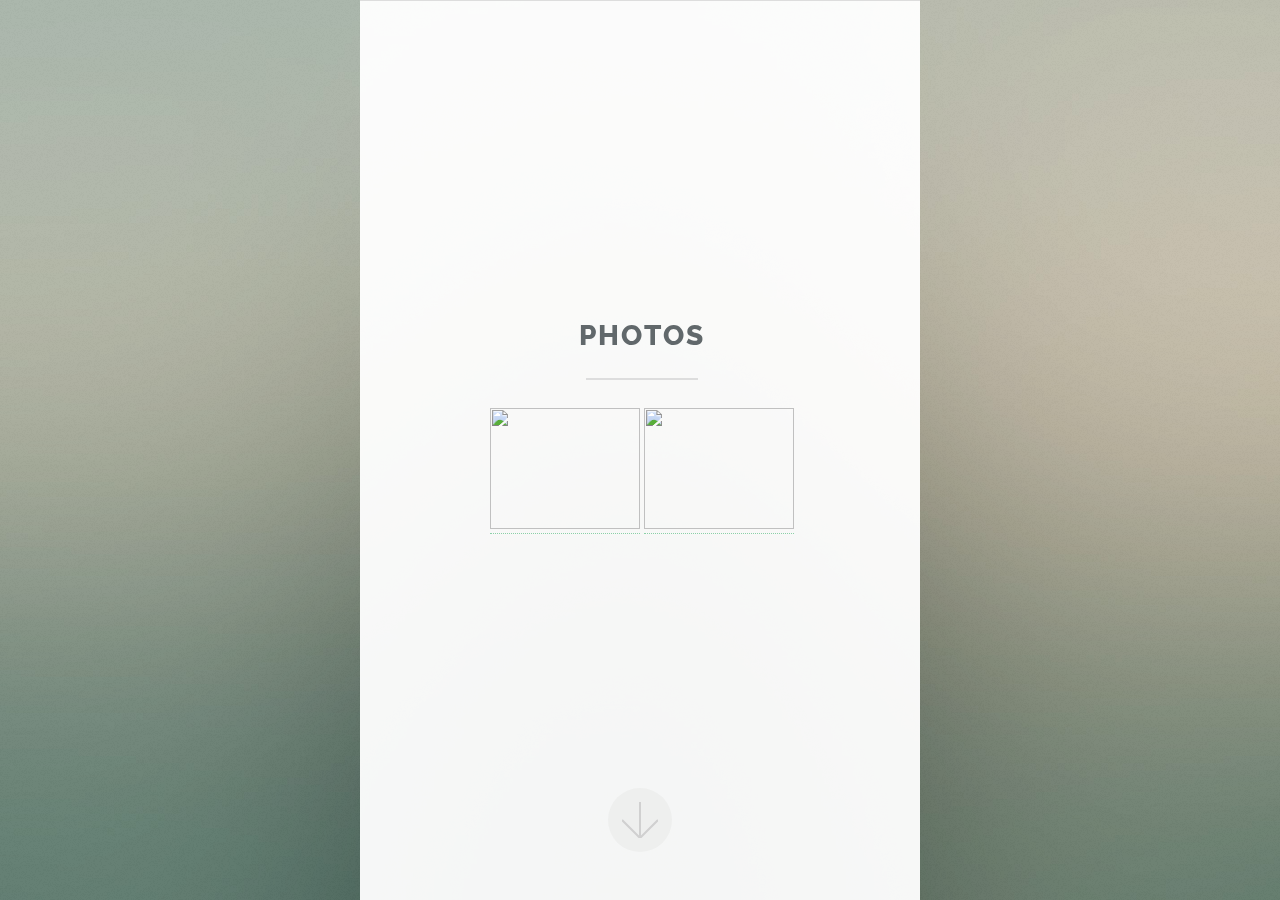
==== 2017/3.html @ 05fbc8ba "update" ====
<!DOCTYPE HTML>
<!--
	Highlights by HTML5 UP
	html5up.net | @n33co
	Free for personal and commercial use under the CCA 3.0 license (html5up.net/license)
-->
<html>
	<head>
		<title>Highlights by HTML5 UP</title>
		<meta http-equiv="content-type" content="text/html; charset=utf-8" />
		<meta name="description" content="" />
		<meta name="keywords" content="" />
		<!--[if lte IE 8]><script src="css/ie/html5shiv.js"></script><![endif]-->
		<script src="js/jquery.min.js"></script>
		<script src="js/jquery.scrollex.min.js"></script>
		<script src="js/jquery.scrolly.min.js"></script>
		<script src="js/skel.min.js"></script>
		<script src="js/init.js"></script>
		<noscript>
			<link rel="stylesheet" href="css/skel.css" />
			<link rel="stylesheet" href="css/style.css" />
			<link rel="stylesheet" href="css/style-xlarge.css" />
		</noscript>
        <link rel="stylesheet" href="colorbox.css" />
		<!--[if lte IE 8]><link rel="stylesheet" href="css/ie/v8.css" /><![endif]-->
		<!--[if lte IE 9]><link rel="stylesheet" href="css/ie/v9.css" /><![endif]-->
	</head>
	<body>



		<!-- One -->
			<section id="one" class="main special">
				<div class="container">
					<div class="content">
						<header class="major">
							<h2>Photos</h2>
						</header>
						<a class="group3" href="http://wx4.sinaimg.cn/mw1024/6b2c3844gy1fe031fksc1j21kw11xwkg.jpg" ><img src="http://wx4.sinaimg.cn/mw1024/6b2c3844gy1fe031fksc1j21kw11xwkg.jpg" alt="" width="150" height="121" /></a>
          <a class="group3" href="http://wx3.sinaimg.cn/large/6b2c3844gy1fe057shpxpj20qo0zkjtn.jpg" rel="prettyPhoto[gallery]"><img src="http://wx3.sinaimg.cn/large/6b2c3844gy1fe057shpxpj20qo0zkjtn.jpg" alt="" width="150" height="121" /></a>
					</div>
					<a href="#two" class="goto-next scrolly">Next</a>
				</div>
			</section>
            <script src="js/jquery.colorbox.js"></script>
		<script>
			$(document).ready(function(){
				//Examples of how to assign the Colorbox event to elements
				$(".group1").colorbox({rel:'group1'});
				$(".group2").colorbox({rel:'group2', transition:"fade"});
				$(".group3").colorbox({rel:'group3', transition:"none", width:"90%", height:"90%"});
				$(".group4").colorbox({rel:'group4', slideshow:true});
				$(".ajax").colorbox();
				$(".youtube").colorbox({iframe:true, innerWidth:640, innerHeight:390});
				$(".vimeo").colorbox({iframe:true, innerWidth:500, innerHeight:409});
				$(".iframe").colorbox({iframe:true, width:"80%", height:"80%"});
				$(".inline").colorbox({inline:true, width:"50%"});
				$(".callbacks").colorbox({
					onOpen:function(){ alert('onOpen: colorbox is about to open'); },
					onLoad:function(){ alert('onLoad: colorbox has started to load the targeted content'); },
					onComplete:function(){ alert('onComplete: colorbox has displayed the loaded content'); },
					onCleanup:function(){ alert('onCleanup: colorbox has begun the close process'); },
					onClosed:function(){ alert('onClosed: colorbox has completely closed'); }
				});

				$('.non-retina').colorbox({rel:'group5', transition:'none'})
				$('.retina').colorbox({rel:'group5', transition:'none', retinaImage:true, retinaUrl:true});
				
				//Example of preserving a JavaScript event for inline calls.
				$("#click").click(function(){ 
					$('#click').css({"background-color":"#f00", "color":"#fff", "cursor":"inherit"}).text("Open this window again and this message will still be here.");
					return false;
				});
			});
		</script>
	</body>
</html>
---- 2017/css/skel.css ----
/* Resets (http://meyerweb.com/eric/tools/css/reset/ | v2.0 | 20110126 | License: none (public domain)) */

	html,body,div,span,applet,object,iframe,h1,h2,h3,h4,h5,h6,p,blockquote,pre,a,abbr,acronym,address,big,cite,code,del,dfn,em,img,ins,kbd,q,s,samp,small,strike,strong,sub,sup,tt,var,b,u,i,center,dl,dt,dd,ol,ul,li,fieldset,form,label,legend,table,caption,tbody,tfoot,thead,tr,th,td,article,aside,canvas,details,embed,figure,figcaption,footer,header,hgroup,menu,nav,output,ruby,section,summary,time,mark,audio,video{margin:0;padding:0;border:0;font-size:100%;font:inherit;vertical-align:baseline;}article,aside,details,figcaption,figure,footer,header,hgroup,menu,nav,section{display:block;}body{line-height:1;}ol,ul{list-style:none;}blockquote,q{quotes:none;}blockquote:before,blockquote:after,q:before,q:after{content:'';content:none;}table{border-collapse:collapse;border-spacing:0;}body{-webkit-text-size-adjust:none}

/* Box Model */

	*, *:before, *:after {
		-moz-box-sizing: border-box;
		-webkit-box-sizing: border-box;
		box-sizing: border-box;
	}

/* Container */

	.container {
		margin-left: auto;
		margin-right: auto;

		/* width: (containers) */
		width: 35em;
	}

	/* Modifiers */

		/* 125% */
			.container.\31 25\25 {
				width: 100%;

				/* max-width: (containers * 1.25) */
				max-width: 43.75em;

				/* min-width: (containers) */
				min-width: 35em;
			}

		/* 75% */
			.container.\37 5\25 {

				/* width: (containers * 0.75) */
				width: 26.25em;

			}

		/* 50% */
			.container.\35 0\25 {

				/* width: (containers * 0.50) */
				width: 17.5em;

			}

		/* 25% */
			.container.\32 5\25 {

				/* width: (containers * 0.25) */
				width: 8.75em;

			}

/* Grid */

	.row {
		border-bottom: solid 1px transparent;
	}

	.row > * {
		float: left;
	}

	.row:after, .row:before {
		content: '';
		display: block;
		clear: both;
		height: 0;
	}

	.row.uniform > * > :first-child {
		margin-top: 0;
	}

	.row.uniform > * > :last-child {
		margin-bottom: 0;
	}

	/* Gutters */

		/* Normal */

			.row > * {
				/* padding: (gutters.horizontal) 0 0 (gutters.vertical) */
				padding: 0 0 0 1.5em;
			}

			.row {
				/* margin: -(gutters.horizontal) 0 -1px -(gutters.vertical) */
				margin: 0 0 -1px -1.5em;
			}

			.row.uniform > * {
				/* padding: (gutters.vertical) 0 0 (gutters.vertical) */
				padding: 1.5em 0 0 1.5em;
			}

			.row.uniform {
				/* margin: -(gutters.vertical) 0 -1px -(gutters.vertical) */
				margin: -1.5em 0 -1px -1.5em;
			}

		/* 200% */

			.row.\32 00\25 > * {
				/* padding: (gutters.horizontal) 0 0 (gutters.vertical) */
				padding: 0 0 0 3em;
			}

			.row.\32 00\25 {
				/* margin: -(gutters.horizontal) 0 -1px -(gutters.vertical) */
				margin: 0 0 -1px -3em;
			}

			.row.uniform.\32 00\25 > * {
				/* padding: (gutters.vertical) 0 0 (gutters.vertical) */
				padding: 3em 0 0 3em;
			}

			.row.uniform.\32 00\25 {
				/* margin: -(gutters.vertical) 0 -1px -(gutters.vertical) */
				margin: -3em 0 -1px -3em;
			}

		/* 150% */

			.row.\31 50\25 > * {
				/* padding: (gutters.horizontal) 0 0 (gutters.vertical) */
				padding: 0 0 0 2.25em;
			}

			.row.\31 50\25 {
				/* margin: -(gutters.horizontal) 0 -1px -(gutters.vertical) */
				margin: 0 0 -1px -2.25em;
			}

			.row.uniform.\31 50\25 > * {
				/* padding: (gutters.vertical) 0 0 (gutters.vertical) */
				padding: 2.25em 0 0 2.25em;
			}

			.row.uniform.\31 50\25 {
				/* margin: -(gutters.vertical) 0 -1px -(gutters.vertical) */
				margin: -2.25em 0 -1px -2.25em;
			}

		/* 50% */

			.row.\35 0\25 > * {
				/* padding: (gutters.horizontal) 0 0 (gutters.vertical) */
				padding: 0 0 0 0.75em;
			}

			.row.\35 0\25 {
				/* margin: -(gutters.horizontal) 0 -1px -(gutters.vertical) */
				margin: 0 0 -1px -0.75em;
			}

			.row.uniform.\35 0\25 > * {
				/* padding: (gutters.vertical) 0 0 (gutters.vertical) */
				padding: 0.75em 0 0 0.75em;
			}

			.row.uniform.\35 0\25 {
				/* margin: -(gutters.vertical) 0 -1px -(gutters.vertical) */
				margin: -0.75em 0 -1px -0.75em;
			}

		/* 25% */

			.row.\32 5\25 > * {
				/* padding: (gutters.horizontal) 0 0 (gutters.vertical) */
				padding: 0 0 0 0.375em;
			}

			.row.\32 5\25 {
				/* margin: -(gutters.horizontal) 0 -1px -(gutters.vertical) */
				margin: 0 0 -1px -0.375em;
			}

			.row.uniform.\32 5\25 > * {
				/* padding: (gutters.vertical) 0 0 (gutters.vertical) */
				padding: 0.375em 0 0 0.375em;
			}

			.row.uniform.\32 5\25 {
				/* margin: -(gutters.vertical) 0 -1px -(gutters.vertical) */
				margin: -0.375em 0 -1px -0.375em;
			}

		/* 0% */

			.row.\30 \25 > * {
				padding: 0;
			}

			.row.\30 \25 {
				margin: 0 0 -1px 0;
			}

	/* Cells */

		.\31 2u, .\31 2u\24 { width: 100%; clear: none; margin-left: 0; }
		.\31 1u, .\31 1u\24 { width: 91.6666666667%; clear: none; margin-left: 0; }
		.\31 0u, .\31 0u\24 { width: 83.3333333333%; clear: none; margin-left: 0; }
		.\39 u, .\39 u\24 { width: 75%; clear: none; margin-left: 0; }
		.\38 u, .\38 u\24 { width: 66.6666666667%; clear: none; margin-left: 0; }
		.\37 u, .\37 u\24 { width: 58.3333333333%; clear: none; margin-left: 0; }
		.\36 u, .\36 u\24 { width: 50%; clear: none; margin-left: 0; }
		.\35 u, .\35 u\24 { width: 41.6666666667%; clear: none; margin-left: 0; }
		.\34 u, .\34 u\24 { width: 33.3333333333%; clear: none; margin-left: 0; }
		.\33 u, .\33 u\24 { width: 25%; clear: none; margin-left: 0; }
		.\32 u, .\32 u\24 { width: 16.6666666667%; clear: none; margin-left: 0; }
		.\31 u, .\31 u\24 { width: 8.3333333333%; clear: none; margin-left: 0; }

		.\31 2u\24 + *,
		.\31 1u\24 + *,
		.\31 0u\24 + *,
		.\39 u\24 + *,
		.\38 u\24 + *,
		.\37 u\24 + *,
		.\36 u\24 + *,
		.\35 u\24 + *,
		.\34 u\24 + *,
		.\33 u\24 + *,
		.\32 u\24 + *,
		.\31 u\24 + * {
			clear: left;
		}

		.\-11u { margin-left: 91.6666666667% }
		.\-10u { margin-left: 83.3333333333% }
		.\-9u { margin-left: 75% }
		.\-8u { margin-left: 66.6666666667% }
		.\-7u { margin-left: 58.3333333333% }
		.\-6u { margin-left: 50% }
		.\-5u { margin-left: 41.6666666667% }
		.\-4u { margin-left: 33.3333333333% }
		.\-3u { margin-left: 25% }
		.\-2u { margin-left: 16.6666666667% }
		.\-1u { margin-left: 8.3333333333% }
---- 2017/css/style.css ----
@import url(font-awesome.min.css);
@import url("http://fonts.googleapis.com/css?family=Raleway:400,400italic,700,800");

/*
	Highlights by HTML5 UP
	html5up.net | @n33co
	Free for personal and commercial use under the CCA 3.0 license (html5up.net/license)
*/

/* Basic */

	html {
		background-color: #313a3d;
		background-attachment: fixed,						fixed;
		background-image: url("images/overlay.png"), url("../images/bg.jpg");
		background-position: top left,					center center;
		background-repeat: repeat,						none;
		background-size: auto,						cover;
	}

	html.is-loading body *, html.is-loading body *:before, html.is-loading body *:after {
		-moz-animation: none !important;
		-webkit-animation: none !important;
		-o-animation: none !important;
		-ms-animation: none !important;
		animation: none !important;
		-moz-transition: none !important;
		-webkit-transition: none !important;
		-o-transition: none !important;
		-ms-transition: none !important;
		transition: none !important;
	}

	html.is-touch {
		height: 100vh;
		overflow: hidden;
	}

		html.is-touch #wrapper {
			-webkit-backface-visibility: hidden;
			-webkit-overflow-scrolling: touch;
			-webkit-transform: translate3d(0, 0, 0);
			height: 100vh;
			overflow: auto;
		}

	body, input, select, textarea {
		color: #6f7577;
		font-family: "Raleway", "Helvetica", sans-serif;
		font-size: 15pt;
		font-weight: 400;
		line-height: 1.75em;
	}

	a {
		-moz-transition: color 0.2s ease-in-out, border-bottom-color 0.2s ease-in-out;
		-webkit-transition: color 0.2s ease-in-out, border-bottom-color 0.2s ease-in-out;
		-o-transition: color 0.2s ease-in-out, border-bottom-color 0.2s ease-in-out;
		-ms-transition: color 0.2s ease-in-out, border-bottom-color 0.2s ease-in-out;
		transition: color 0.2s ease-in-out, border-bottom-color 0.2s ease-in-out;
		border-bottom: dotted 1px;
		color: #8cd1a8;
		text-decoration: none;
	}

		a:hover {
			border-bottom-color: transparent !important;
			color: #8cd1a8 !important;
			text-decoration: none;
		}

	strong, b {
		color: #61686b;
		font-weight: 700;
	}

	em, i {
		font-style: italic;
	}

	p {
		margin: 0 0 2em 0;
	}

	h1, h2, h3, h4, h5, h6 {
		color: #61686b;
		font-weight: 800;
		letter-spacing: 0.075em;
		line-height: 1em;
		margin: 0 0 1em 0;
		text-transform: uppercase;
	}

		h1 a, h2 a, h3 a, h4 a, h5 a, h6 a {
			color: inherit;
			text-decoration: none;
		}

	h2 {
		font-size: 1.75em;
		line-height: 1.5em;
	}

	h3 {
		font-size: 1em;
		line-height: 1.5em;
	}

	h4 {
		font-size: 0.9em;
		line-height: 1.5em;
	}

	h5 {
		font-size: 0.8em;
		line-height: 1.5em;
	}

	h6 {
		font-size: 0.7em;
		line-height: 1.5em;
	}

	sub {
		font-size: 0.8em;
		position: relative;
		top: 0.5em;
	}

	sup {
		font-size: 0.8em;
		position: relative;
		top: -0.5em;
	}

	hr {
		border: 0;
		border-bottom: solid 1px #dddddd;
		margin: 2em 0;
	}

		hr.major {
			margin: 3em 0;
		}

	blockquote {
		border-left: solid 6px #dddddd;
		font-style: italic;
		margin: 0 0 2em 0;
		padding: 0.5em 0 0.5em 1.5em;
	}

	code {
		background: rgba(144, 144, 144, 0.075);
		font-family: "Courier New", monospace;
		font-size: 0.9em;
		margin: 0 0.25em;
		padding: 0.25em 0.65em;
	}

	pre {
		-webkit-overflow-scrolling: touch;
		font-family: "Courier New", monospace;
		font-size: 0.9em;
		margin: 0 0 2em 0;
	}

		pre code {
			display: block;
			line-height: 1.75em;
			padding: 1em 1.5em;
			overflow-x: auto;
		}

	.align-left {
		text-align: left;
	}

	.align-center {
		text-align: center;
	}

	.align-right {
		text-align: right;
	}

/* Loader */
	@-moz-keyframes spinner-show { 0% { opacity: 0; } 100% { opacity: 1; } }
	@-webkit-keyframes spinner-show { 0% { opacity: 0; } 100% { opacity: 1; } }
	@-o-keyframes spinner-show { 0% { opacity: 0; } 100% { opacity: 1; } }
	@-ms-keyframes spinner-show { 0% { opacity: 0; } 100% { opacity: 1; } }
	@keyframes spinner-show { 0% { opacity: 0; } 100% { opacity: 1; } }
	@-moz-keyframes spinner-hide { 0% { color: #454d50; z-index: 10001; -moz-transform: scale(1) rotate(0deg); -webkit-transform: scale(1) rotate(0deg); -o-transform: scale(1) rotate(0deg); -ms-transform: scale(1) rotate(0deg); transform: scale(1) rotate(0deg); } 99% { color: #313a3d; z-index: 10001; -moz-transform: scale(0.5) rotate(360deg); -webkit-transform: scale(0.5) rotate(360deg); -o-transform: scale(0.5) rotate(360deg); -ms-transform: scale(0.5) rotate(360deg); transform: scale(0.5) rotate(360deg); } 100% { color: #313a3d; z-index: -1; -moz-transform: scale(0) rotate(360deg); -webkit-transform: scale(0) rotate(360deg); -o-transform: scale(0) rotate(360deg); -ms-transform: scale(0) rotate(360deg); transform: scale(0) rotate(360deg); } }
	@-webkit-keyframes spinner-hide { 0% { color: #454d50; z-index: 10001; -moz-transform: scale(1) rotate(0deg); -webkit-transform: scale(1) rotate(0deg); -o-transform: scale(1) rotate(0deg); -ms-transform: scale(1) rotate(0deg); transform: scale(1) rotate(0deg); } 99% { color: #313a3d; z-index: 10001; -moz-transform: scale(0.5) rotate(360deg); -webkit-transform: scale(0.5) rotate(360deg); -o-transform: scale(0.5) rotate(360deg); -ms-transform: scale(0.5) rotate(360deg); transform: scale(0.5) rotate(360deg); } 100% { color: #313a3d; z-index: -1; -moz-transform: scale(0) rotate(360deg); -webkit-transform: scale(0) rotate(360deg); -o-transform: scale(0) rotate(360deg); -ms-transform: scale(0) rotate(360deg); transform: scale(0) rotate(360deg); } }
	@-o-keyframes spinner-hide { 0% { color: #454d50; z-index: 10001; -moz-transform: scale(1) rotate(0deg); -webkit-transform: scale(1) rotate(0deg); -o-transform: scale(1) rotate(0deg); -ms-transform: scale(1) rotate(0deg); transform: scale(1) rotate(0deg); } 99% { color: #313a3d; z-index: 10001; -moz-transform: scale(0.5) rotate(360deg); -webkit-transform: scale(0.5) rotate(360deg); -o-transform: scale(0.5) rotate(360deg); -ms-transform: scale(0.5) rotate(360deg); transform: scale(0.5) rotate(360deg); } 100% { color: #313a3d; z-index: -1; -moz-transform: scale(0) rotate(360deg); -webkit-transform: scale(0) rotate(360deg); -o-transform: scale(0) rotate(360deg); -ms-transform: scale(0) rotate(360deg); transform: scale(0) rotate(360deg); } }
	@-ms-keyframes spinner-hide { 0% { color: #454d50; z-index: 10001; -moz-transform: scale(1) rotate(0deg); -webkit-transform: scale(1) rotate(0deg); -o-transform: scale(1) rotate(0deg); -ms-transform: scale(1) rotate(0deg); transform: scale(1) rotate(0deg); } 99% { color: #313a3d; z-index: 10001; -moz-transform: scale(0.5) rotate(360deg); -webkit-transform: scale(0.5) rotate(360deg); -o-transform: scale(0.5) rotate(360deg); -ms-transform: scale(0.5) rotate(360deg); transform: scale(0.5) rotate(360deg); } 100% { color: #313a3d; z-index: -1; -moz-transform: scale(0) rotate(360deg); -webkit-transform: scale(0) rotate(360deg); -o-transform: scale(0) rotate(360deg); -ms-transform: scale(0) rotate(360deg); transform: scale(0) rotate(360deg); } }
	@keyframes spinner-hide { 0% { color: #454d50; z-index: 10001; -moz-transform: scale(1) rotate(0deg); -webkit-transform: scale(1) rotate(0deg); -o-transform: scale(1) rotate(0deg); -ms-transform: scale(1) rotate(0deg); transform: scale(1) rotate(0deg); } 99% { color: #313a3d; z-index: 10001; -moz-transform: scale(0.5) rotate(360deg); -webkit-transform: scale(0.5) rotate(360deg); -o-transform: scale(0.5) rotate(360deg); -ms-transform: scale(0.5) rotate(360deg); transform: scale(0.5) rotate(360deg); } 100% { color: #313a3d; z-index: -1; -moz-transform: scale(0) rotate(360deg); -webkit-transform: scale(0) rotate(360deg); -o-transform: scale(0) rotate(360deg); -ms-transform: scale(0) rotate(360deg); transform: scale(0) rotate(360deg); } }
	@-moz-keyframes spinner-rotate { 0% { -moz-transform: scale(1) rotate(0deg); -webkit-transform: scale(1) rotate(0deg); -o-transform: scale(1) rotate(0deg); -ms-transform: scale(1) rotate(0deg); transform: scale(1) rotate(0deg); } 100% { -moz-transform: scale(1) rotate(360deg); -webkit-transform: scale(1) rotate(360deg); -o-transform: scale(1) rotate(360deg); -ms-transform: scale(1) rotate(360deg); transform: scale(1) rotate(360deg); } }
	@-webkit-keyframes spinner-rotate { 0% { -moz-transform: scale(1) rotate(0deg); -webkit-transform: scale(1) rotate(0deg); -o-transform: scale(1) rotate(0deg); -ms-transform: scale(1) rotate(0deg); transform: scale(1) rotate(0deg); } 100% { -moz-transform: scale(1) rotate(360deg); -webkit-transform: scale(1) rotate(360deg); -o-transform: scale(1) rotate(360deg); -ms-transform: scale(1) rotate(360deg); transform: scale(1) rotate(360deg); } }
	@-o-keyframes spinner-rotate { 0% { -moz-transform: scale(1) rotate(0deg); -webkit-transform: scale(1) rotate(0deg); -o-transform: scale(1) rotate(0deg); -ms-transform: scale(1) rotate(0deg); transform: scale(1) rotate(0deg); } 100% { -moz-transform: scale(1) rotate(360deg); -webkit-transform: scale(1) rotate(360deg); -o-transform: scale(1) rotate(360deg); -ms-transform: scale(1) rotate(360deg); transform: scale(1) rotate(360deg); } }
	@-ms-keyframes spinner-rotate { 0% { -moz-transform: scale(1) rotate(0deg); -webkit-transform: scale(1) rotate(0deg); -o-transform: scale(1) rotate(0deg); -ms-transform: scale(1) rotate(0deg); transform: scale(1) rotate(0deg); } 100% { -moz-transform: scale(1) rotate(360deg); -webkit-transform: scale(1) rotate(360deg); -o-transform: scale(1) rotate(360deg); -ms-transform: scale(1) rotate(360deg); transform: scale(1) rotate(360deg); } }
	@keyframes spinner-rotate { 0% { -moz-transform: scale(1) rotate(0deg); -webkit-transform: scale(1) rotate(0deg); -o-transform: scale(1) rotate(0deg); -ms-transform: scale(1) rotate(0deg); transform: scale(1) rotate(0deg); } 100% { -moz-transform: scale(1) rotate(360deg); -webkit-transform: scale(1) rotate(360deg); -o-transform: scale(1) rotate(360deg); -ms-transform: scale(1) rotate(360deg); transform: scale(1) rotate(360deg); } }
	@-moz-keyframes overlay-hide { 0% { opacity: 1; z-index: 10000; } 15% { opacity: 1; z-index: 10000; } 99% { opacity: 0; z-index: 10000; } 100% { opacity: 0; z-index: -1; } }
	@-webkit-keyframes overlay-hide { 0% { opacity: 1; z-index: 10000; } 15% { opacity: 1; z-index: 10000; } 99% { opacity: 0; z-index: 10000; } 100% { opacity: 0; z-index: -1; } }
	@-o-keyframes overlay-hide { 0% { opacity: 1; z-index: 10000; } 15% { opacity: 1; z-index: 10000; } 99% { opacity: 0; z-index: 10000; } 100% { opacity: 0; z-index: -1; } }
	@-ms-keyframes overlay-hide { 0% { opacity: 1; z-index: 10000; } 15% { opacity: 1; z-index: 10000; } 99% { opacity: 0; z-index: 10000; } 100% { opacity: 0; z-index: -1; } }
	@keyframes overlay-hide { 0% { opacity: 1; z-index: 10000; } 15% { opacity: 1; z-index: 10000; } 99% { opacity: 0; z-index: 10000; } 100% { opacity: 0; z-index: -1; } }

	html body {
		text-decoration: none;
	}

		html body:before {
			-moz-osx-font-smoothing: grayscale;
			-webkit-font-smoothing: antialiased;
			font-family: FontAwesome;
			font-style: normal;
			font-weight: normal;
			text-transform: none !important;
		}

		html body:before {
			-moz-animation: spinner-show 1.5s 1 0.25s ease forwards, spinner-hide 0.25s ease-in-out forwards !important;
			-webkit-animation: spinner-show 1.5s 1 0.25s ease forwards, spinner-hide 0.25s ease-in-out forwards !important;
			-o-animation: spinner-show 1.5s 1 0.25s ease forwards, spinner-hide 0.25s ease-in-out forwards !important;
			-ms-animation: spinner-show 1.5s 1 0.25s ease forwards, spinner-hide 0.25s ease-in-out forwards !important;
			animation: spinner-show 1.5s 1 0.25s ease forwards, spinner-hide 0.25s ease-in-out forwards !important;
			-moz-transform-origin: 50% 50%;
			-webkit-transform-origin: 50% 50%;
			-o-transform-origin: 50% 50%;
			-ms-transform-origin: 50% 50%;
			transform-origin: 50% 50%;
			color: #454d50;
			content: '\f1ce';
			cursor: default;
			display: block;
			font-size: 2em;
			height: 2em;
			left: 50%;
			opacity: 0;
			line-height: 2em;
			margin: -1em 0 0 -1em;
			position: fixed;
			text-align: center;
			top: 50%;
			width: 2em;
			z-index: -1;
		}

		html body:after {
			-moz-animation: overlay-hide 1s ease-in forwards !important;
			-webkit-animation: overlay-hide 1s ease-in forwards !important;
			-o-animation: overlay-hide 1s ease-in forwards !important;
			-ms-animation: overlay-hide 1s ease-in forwards !important;
			animation: overlay-hide 1s ease-in forwards !important;
			background: #313a3d;
			content: '';
			display: block;
			height: 100%;
			left: 0;
			opacity: 0;
			position: fixed;
			top: 0;
			width: 100%;
			z-index: -1;
		}

	html.is-loading body:before {
		-moz-animation: spinner-show 1.5s 1 0.25s ease forwards, spinner-rotate 0.75s infinite linear !important;
		-webkit-animation: spinner-show 1.5s 1 0.25s ease forwards, spinner-rotate 0.75s infinite linear !important;
		-o-animation: spinner-show 1.5s 1 0.25s ease forwards, spinner-rotate 0.75s infinite linear !important;
		-ms-animation: spinner-show 1.5s 1 0.25s ease forwards, spinner-rotate 0.75s infinite linear !important;
		animation: spinner-show 1.5s 1 0.25s ease forwards, spinner-rotate 0.75s infinite linear !important;
		z-index: 10001;
	}

	html.is-loading body:after {
		-moz-animation: none !important;
		-webkit-animation: none !important;
		-o-animation: none !important;
		-ms-animation: none !important;
		animation: none !important;
		opacity: 1;
		z-index: 10000;
	}
@media (-webkit-min-device-pixel-ratio: 2) {
  html body:before {
    line-height: 2.025em;

}
}

/* Section/Article */

	section.special, article.special {
		text-align: center;
	}

	header p {
		color: #a8b0b3;
		letter-spacing: 0.05em;
		text-transform: uppercase;
	}

	header h1 + p {
		margin-top: -1em;
	}

	header h2 + p {
		margin-top: -1em;
	}

	header h3 + p {
		margin-top: -0.8em;
	}

	header h4 + p,
	header h5 + p,
	header h6 + p {
		font-size: 0.8em;
		margin-top: -0.6em;
	}

	header.major {
		text-align: center;
	}

		header.major h1, header.major h2, header.major h3, header.major h4, header.major h5, header.major h6 {
			position: relative;
		}

			header.major h1:after, header.major h2:after, header.major h3:after, header.major h4:after, header.major h5:after, header.major h6:after {
				background: #dddddd;
				content: '';
				display: block;
				height: 2px;
				margin: 0.75em auto 0 auto;
				position: relative;
				width: 4em;
			}

		header.major p {
			margin-top: 0;
		}

/* Form */

	form {
		margin: 0 0 2em 0;
	}

	label {
		color: #61686b;
		display: block;
		font-size: 0.9em;
		font-weight: 700;
		margin: 0 0 1em 0;
	}

	input[type="text"],
	input[type="password"],
	input[type="email"],
	select,
	textarea {
		-moz-appearance: none;
		-webkit-appearance: none;
		-o-appearance: none;
		-ms-appearance: none;
		appearance: none;
		background: rgba(144, 144, 144, 0.15);
		border-radius: 0;
		border: none;
		color: inherit;
		display: block;
		outline: 0;
		padding: 0 1em;
		text-decoration: none;
		width: 100%;
	}

		input[type="text"]:invalid,
		input[type="password"]:invalid,
		input[type="email"]:invalid,
		select:invalid,
		textarea:invalid {
			box-shadow: none;
		}

		input[type="text"]:focus,
		input[type="password"]:focus,
		input[type="email"]:focus,
		select:focus,
		textarea:focus {
			box-shadow: inset 0 0 0 2px #8cd1a8;
		}

	.select-wrapper {
		text-decoration: none;
		display: block;
		position: relative;
	}

		.select-wrapper:before {
			-moz-osx-font-smoothing: grayscale;
			-webkit-font-smoothing: antialiased;
			font-family: FontAwesome;
			font-style: normal;
			font-weight: normal;
			text-transform: none !important;
		}

		.select-wrapper:before {
			color: #a8b0b3;
			content: '\f078';
			display: block;
			height: 3em;
			line-height: 3em;
			pointer-events: none;
			position: absolute;
			right: 0;
			text-align: center;
			top: 0;
			width: 3em;
		}

		.select-wrapper select::-ms-expand {
			display: none;
		}

	input[type="text"],
	input[type="password"],
	input[type="email"],
	select {
		height: 3em;
	}

	textarea {
		padding: 0.75em 1em;
	}

	input[type="checkbox"],
	input[type="radio"] {
		-moz-appearance: none;
		-webkit-appearance: none;
		-o-appearance: none;
		-ms-appearance: none;
		appearance: none;
		display: block;
		float: left;
		margin-right: -2em;
		opacity: 0;
		width: 1em;
		z-index: -1;
	}

		input[type="checkbox"] + label,
		input[type="radio"] + label {
			text-decoration: none;
			color: #6f7577;
			cursor: pointer;
			display: inline-block;
			font-size: 1em;
			font-weight: 400;
			padding-left: 2.55em;
			padding-right: 0.75em;
			position: relative;
		}

			input[type="checkbox"] + label:before,
			input[type="radio"] + label:before {
				-moz-osx-font-smoothing: grayscale;
				-webkit-font-smoothing: antialiased;
				font-family: FontAwesome;
				font-style: normal;
				font-weight: normal;
				text-transform: none !important;
			}

			input[type="checkbox"] + label:before,
			input[type="radio"] + label:before {
				background: rgba(144, 144, 144, 0.15);
				content: '';
				display: inline-block;
				height: 1.8em;
				left: 0;
				line-height: 1.725em;
				position: absolute;
				text-align: center;
				top: 0;
				width: 1.8em;
			}

		input[type="checkbox"]:checked + label:before,
		input[type="radio"]:checked + label:before {
			background: #313a3d;
			color: #ffffff;
			content: '\f00c';
		}

		input[type="checkbox"]:focus + label:before,
		input[type="radio"]:focus + label:before {
			box-shadow: inset 0 0 0 2px #8cd1a8;
		}

	input[type="radio"] + label:before {
		border-radius: 100%;
	}

	::-webkit-input-placeholder {
		color: #a8b0b3 !important;
		opacity: 1.0;
	}

	:-moz-placeholder {
		color: #a8b0b3 !important;
		opacity: 1.0;
	}

	::-moz-placeholder {
		color: #a8b0b3 !important;
		opacity: 1.0;
	}

	:-ms-input-placeholder {
		color: #a8b0b3 !important;
		opacity: 1.0;
	}

	.formerize-placeholder {
		color: #a8b0b3 !important;
		opacity: 1.0;
	}

/* Box */

	.box {
		border: solid 2px #dddddd;
		margin-bottom: 2em;
		padding: 1.5em;
	}

		.box > :last-child,
		.box > :last-child > :last-child,
		.box > :last-child > :last-child > :last-child {
			margin-bottom: 0;
		}

		.box.alt {
			border: 0;
			border-radius: 0;
			padding: 0;
		}

/* Icon */

	.icon {
		text-decoration: none;
		border-bottom: none;
		position: relative;
	}

		.icon:before {
			-moz-osx-font-smoothing: grayscale;
			-webkit-font-smoothing: antialiased;
			font-family: FontAwesome;
			font-style: normal;
			font-weight: normal;
			text-transform: none !important;
		}

		.icon > .label {
			display: none;
		}

		.icon.major {
			display: block;
			margin: 0 0 1em 0;
		}

			.icon.major:before {
				font-size: 2.5em;
			}

/* Image */

	.image {
		border: 0;
		display: inline-block;
		position: relative;
	}

		.image:before {
			background: url("images/overlay.png");
			content: '';
			display: block;
			height: 100%;
			left: 0;
			position: absolute;
			top: 0;
			width: 100%;
		}

		.image img {
			display: block;
		}

		.image.left {
			float: left;
			margin: 0 1.5em 1em 0;
			top: 0.25em;
		}

		.image.right {
			float: right;
			margin: 0 0 1em 1.5em;
			top: 0.25em;
		}

		.image.left, .image.right {
			max-width: 40%;
		}

			.image.left img, .image.right img {
				width: 100%;
			}

		.image.fit {
			display: block;
			margin: 0 0 2em 0;
			width: 100%;
		}

			.image.fit img {
				width: 100%;
			}

/* List */

	ol {
		list-style: decimal;
		margin: 0 0 2em 0;
		padding-left: 1.25em;
	}

		ol li {
			padding-left: 0.25em;
		}

	ul {
		list-style: disc;
		margin: 0 0 2em 0;
		padding-left: 1em;
	}

		ul li {
			padding-left: 0.5em;
		}

		ul.alt {
			list-style: none;
			padding-left: 0;
		}

			ul.alt li {
				border-top: solid 1px #dddddd;
				padding: 0.5em 0;
			}

				ul.alt li:first-child {
					border-top: 0;
					padding-top: 0;
				}

		ul.icons {
			cursor: default;
			list-style: none;
			padding-left: 0;
		}

			ul.icons li {
				display: inline-block;
				padding: 0 1.5em 0 0;
			}

				ul.icons li:last-child {
					padding-right: 0;
				}

				ul.icons li .icon:before {
					font-size: 1.5em;
				}

		ul.icons-grid {
			list-style: none;
			padding: 0;
			position: relative;
		}

			ul.icons-grid li {
				display: block;
				float: left;
				padding: 3em 0;
				width: 50%;
			}

				ul.icons-grid li h3 {
					margin: 0;
				}

				ul.icons-grid li:nth-child(2n + 1) {
					box-shadow: inset -1px 0 0 0 #dddddd, 1px 0 0 0 #dddddd;
				}

				ul.icons-grid li:nth-child(2n + 3):before {
					background: #dddddd;
					content: '';
					display: block;
					height: 2px;
					margin-top: -3em;
					position: absolute;
					width: 100%;
				}

			ul.icons-grid:after {
				clear: both;
				content: '';
				display: block;
			}

		ul.actions {
			cursor: default;
			list-style: none;
			padding-left: 0;
		}

			ul.actions li {
				display: inline-block;
				padding: 0 1em 0 0;
				vertical-align: middle;
			}

				ul.actions li:last-child {
					padding-right: 0;
				}

			ul.actions.small li {
				padding: 0 0.5em 0 0;
			}

			ul.actions.vertical li {
				display: block;
				padding: 1em 0 0 0;
			}

				ul.actions.vertical li:first-child {
					padding-top: 0;
				}

				ul.actions.vertical li > * {
					margin-bottom: 0;
				}

			ul.actions.vertical.small li {
				padding: 0.5em 0 0 0;
			}

				ul.actions.vertical.small li:first-child {
					padding-top: 0;
				}

			ul.actions.fit {
				display: table;
				margin-left: -1em;
				padding: 0;
				table-layout: fixed;
				width: calc(100% + 1em);
			}

				ul.actions.fit li {
					display: table-cell;
					padding: 0 0 0 1em;
				}

					ul.actions.fit li > * {
						margin-bottom: 0;
						min-width: 0;
					}

				ul.actions.fit.small {
					margin-left: -0.5em;
					width: calc(100% + 0.5em);
				}

					ul.actions.fit.small li {
						padding: 0 0 0 0.5em;
					}

	dl {
		margin: 0 0 2em 0;
	}

/* Table */

	.table-wrapper {
		-webkit-overflow-scrolling: touch;
		overflow-x: auto;
	}

	table {
		margin: 0 0 2em 0;
		width: 100%;
	}

		table tbody tr {
			border: solid 1px #dddddd;
			border-left: 0;
			border-right: 0;
		}

			table tbody tr:nth-child(2n + 1) {
				background-color: rgba(144, 144, 144, 0.075);
			}

		table td {
			padding: 0.75em 0.75em;
		}

		table th {
			color: #61686b;
			font-size: 0.9em;
			font-weight: 700;
			padding: 0 0.75em 0.75em 0.75em;
			text-align: left;
		}

		table thead {
			border-bottom: solid 2px #dddddd;
		}

		table tfoot {
			border-top: solid 2px #dddddd;
		}

		table.alt {
			border-collapse: separate;
		}

			table.alt tbody tr td {
				border: solid 1px #dddddd;
				border-left-width: 0;
				border-top-width: 0;
			}

				table.alt tbody tr td:first-child {
					border-left-width: 1px;
				}

			table.alt tbody tr:first-child td {
				border-top-width: 1px;
			}

			table.alt thead {
				border-bottom: 0;
			}

			table.alt tfoot {
				border-top: 0;
			}

/* Button */

	input[type="submit"],
	input[type="reset"],
	input[type="button"],
	button,
	.button {
		-moz-appearance: none;
		-webkit-appearance: none;
		-o-appearance: none;
		-ms-appearance: none;
		appearance: none;
		-moz-transition: background-color 0.2s ease-in-out, color 0.2s ease-in-out;
		-webkit-transition: background-color 0.2s ease-in-out, color 0.2s ease-in-out;
		-o-transition: background-color 0.2s ease-in-out, color 0.2s ease-in-out;
		-ms-transition: background-color 0.2s ease-in-out, color 0.2s ease-in-out;
		transition: background-color 0.2s ease-in-out, color 0.2s ease-in-out;
		background-color: transparent;
		border-radius: 0;
		border: 0;
		box-shadow: inset 0 0 0 2px #dddddd;
		color: #61686b !important;
		cursor: pointer;
		display: inline-block;
		font-weight: 700;
		height: 3em;
		letter-spacing: 0.05em;
		line-height: 3.15em;
		padding: 0 2em;
		text-align: center;
		text-decoration: none;
		text-transform: uppercase;
		white-space: nowrap;
	}

		input[type="submit"]:hover,
		input[type="reset"]:hover,
		input[type="button"]:hover,
		button:hover,
		.button:hover {
			background-color: rgba(144, 144, 144, 0.075);
			color: #61686b !important;
		}

		input[type="submit"]:active,
		input[type="reset"]:active,
		input[type="button"]:active,
		button:active,
		.button:active {
			background-color: rgba(144, 144, 144, 0.15);
			color: #61686b !important;
		}

		input[type="submit"].icon,
		input[type="reset"].icon,
		input[type="button"].icon,
		button.icon,
		.button.icon {
			padding-left: 1.35em;
		}

			input[type="submit"].icon:before,
			input[type="reset"].icon:before,
			input[type="button"].icon:before,
			button.icon:before,
			.button.icon:before {
				color: #a8b0b3;
				margin-right: 0.5em;
			}

		input[type="submit"].fit,
		input[type="reset"].fit,
		input[type="button"].fit,
		button.fit,
		.button.fit {
			display: block;
			margin: 0 0 1em 0;
			width: 100%;
		}

		input[type="submit"].small,
		input[type="reset"].small,
		input[type="button"].small,
		button.small,
		.button.small {
			font-size: 0.8em;
		}

		input[type="submit"].big,
		input[type="reset"].big,
		input[type="button"].big,
		button.big,
		.button.big {
			font-size: 1.35em;
		}

		input[type="submit"].special,
		input[type="reset"].special,
		input[type="button"].special,
		button.special,
		.button.special {
			background-color: #8cd1a8;
			border: 0;
			box-shadow: none;
			color: #ffffff !important;
		}

			input[type="submit"].special:hover,
			input[type="reset"].special:hover,
			input[type="button"].special:hover,
			button.special:hover,
			.button.special:hover {
				background-color: #9ed8b6;
			}

			input[type="submit"].special:active,
			input[type="reset"].special:active,
			input[type="button"].special:active,
			button.special:active,
			.button.special:active {
				background-color: #7aca9a;
			}

			input[type="submit"].special.icon:before,
			input[type="reset"].special.icon:before,
			input[type="button"].special.icon:before,
			button.special.icon:before,
			.button.special.icon:before {
				color: #d1ecdc;
			}

		input[type="submit"].disabled, input[type="submit"]:disabled,
		input[type="reset"].disabled,
		input[type="reset"]:disabled,
		input[type="button"].disabled,
		input[type="button"]:disabled,
		button.disabled,
		button:disabled,
		.button.disabled,
		.button:disabled {
			background-color: #6f7577 !important;
			box-shadow: none !important;
			color: #fff !important;
			cursor: default;
			opacity: 0.25;
		}

/* Main BG */

	.main-bg {
		-moz-transition: opacity 0.5s ease-out;
		-webkit-transition: opacity 0.5s ease-out;
		-o-transition: opacity 0.5s ease-out;
		-ms-transition: opacity 0.5s ease-out;
		transition: opacity 0.5s ease-out;
		background-attachment: fixed,							fixed;
		background-position: top left,						center center;
		background-repeat: repeat,							none;
		background-size: auto,							cover;
		height: 100%;
		left: 0;
		opacity: 0;
		position: fixed;
		top: 0;
		width: 100%;
		z-index: -1;
	}

		.main-bg.active {
			opacity: 1;
		}

/* Main */

	.main {
		position: relative;
	}

		.main .image.primary {
			display: none;
		}

		.main .container {
			padding: 5em 2.5em 8em 2.5em;
			background: rgba(255, 255, 255, 0.95);
			box-shadow: inset 0 1px 0 0 #dddddd;
		}

			.main .container:before {
				min-height: calc( 100vh - 13em );
				content: '';
				display: inline-block;
				vertical-align: middle;
				width: 1px;
			}

			.main .container .content {
				display: inline-block;
				margin-right: 1px;
				vertical-align: middle;
				width: calc(100% - 10px);
			}

		.main .goto-next {
			-moz-transition: background-color 0.2s ease-in-out;
			-webkit-transition: background-color 0.2s ease-in-out;
			-o-transition: background-color 0.2s ease-in-out;
			-ms-transition: background-color 0.2s ease-in-out;
			transition: background-color 0.2s ease-in-out;
			background-color: rgba(144, 144, 144, 0.075);
			background-image: url("images/arrow.svg");
			background-position: center center;
			background-repeat: no-repeat;
			border-radius: 100%;
			border: 0;
			bottom: 3em;
			display: block;
			height: 4em;
			left: 50%;
			line-height: 4em;
			margin-left: -2em;
			overflow: hidden;
			position: absolute;
			text-indent: 4em;
			white-space: nowrap;
			width: 4em;
		}

			.main .goto-next:hover {
				background-color: rgba(144, 144, 144, 0.15);
			}

/* Header */

	#header {
		height: 100vh;
		position: relative;
		text-align: center;
	}

		#header:after {
			content: '';
			display: inline-block;
			height: 100vh;
			vertical-align: middle;
		}

		#header header {
			color: rgba(255, 255, 255, 0.5);
			display: inline-block;
			padding-bottom: 8em;
			vertical-align: middle;
		}

			#header header h1, #header header h2, #header header h3, #header header h4, #header header h5, #header header h6, #header header strong, #header header b {
				color: #ffffff;
			}

			#header header a {
				color: inherit;
			}

				#header header a:hover {
					color: #ffffff !important;
				}

			#header header h1 {
				font-size: 3em;
				line-height: 1.25em;
				margin: 0;
			}

				#header header h1:after {
					margin-top: 0.5em;
				}

			#header header p {
				color: #ffffff;
				font-weight: 700;
				margin: 1.5em 0 0 0;
			}

		#header .container {
			background: rgba(255, 255, 255, 0.95);
			bottom: 0;
			left: 50%;
			margin-left: -17.5em;
			padding: 2.5em;
			position: absolute;
		}

			#header .container > :last-child {
				margin-bottom: 0;
			}

			#header .container .button {
				min-width: 12em;
			}

/* Footer */

	#footer {
		min-height: 100vh;
		padding: 0 0 12em 0;
		position: relative;
		text-align: center;
	}

		#footer .container {
			padding: 5em 2.5em 3em 2.5em;
			background: rgba(255, 255, 255, 0.95);
			box-shadow: inset 0 1px 0 0 #dddddd;
		}

		#footer footer {
			bottom: 2em;
			color: rgba(255, 255, 255, 0.5);
			left: 0;
			position: absolute;
			text-align: center;
			width: 100%;
		}

			#footer footer h1, #footer footer h2, #footer footer h3, #footer footer h4, #footer footer h5, #footer footer h6, #footer footer strong, #footer footer b {
				color: #ffffff;
			}

			#footer footer a {
				color: inherit;
			}

				#footer footer a:hover {
					color: #ffffff !important;
				}

			#footer footer .copyright {
				font-size: 0.8em;
				line-height: 1em;
				padding: 0;
			}

				#footer footer .copyright li {
					border-left: solid 1px rgba(255, 255, 255, 0.2);
					display: inline-block;
					margin: 0 0 0 1em;
					padding: 0 0 0 1em;
				}

					#footer footer .copyright li:first-child {
						border-left: 0;
						margin-left: 0;
						padding-left: 0;
					}
---- 2017/css/ie/v8.css ----
/*
	Highlights by HTML5 UP
	html5up.net | @n33co
	Free for personal and commercial use under the CCA 3.0 license (html5up.net/license)
*/

/* Basic */

	body, html {
		height: 100%;
	}

	html {
		background: none;
	}

/* List */

	ul.actions li {
		padding: 0 0 0 1em;
	}

		ul.actions li:first-child {
			padding-left: 0;
		}

/* Form */

	input[type="text"],
	input[type="password"],
	input[type="email"],
	select,
	textarea {
		border: solid 2px #dddddd;
		position: relative;
	}

	input[type="text"],
	input[type="password"],
	input[type="email"] {
		line-height: 3em;
	}

	input[type="checkbox"],
	input[type="radio"] {
		font-size: 3em;
	}

		input[type="checkbox"] + label:before,
		input[type="radio"] + label:before {
			display: none;
		}

/* Button */

	input[type="submit"],
	input[type="reset"],
	input[type="button"],
	button,
	.button {
		border: solid 2px #dddddd;
	}

/* Main BG */

	.main-bg {
		z-index: 0;
	}

/* Main */

	.main {
		background-size: cover;
	}

		.main .container {
			background: #fff;
			border-top: solid 1px #dddddd;
			position: relative;
			z-index: 1;
		}

		.main .goto-next {
			text-decoration: none;
		}

			.main .goto-next:before {
				-moz-osx-font-smoothing: grayscale;
				-webkit-font-smoothing: antialiased;
				font-family: FontAwesome;
				font-style: normal;
				font-weight: normal;
				text-transform: none !important;
			}

			.main .goto-next:before {
				color: #dddddd;
				content: '\f063';
				display: block;
				font-size: 2em;
				height: 2em;
				left: 0;
				line-height: 2em;
				position: absolute;
				text-align: center;
				text-indent: 0;
				top: 0;
				width: 2em;
			}

/* Header */

	#header {
		-ms-behavior: url("css/ie/backgroundsize.min.htc");
		background-image: url("../../images/bg.jpg");
		background-size: cover;
		height: 100%;
	}

		#header:after {
			min-height: 100%;
		}

		#header header {
			position: relative;
			z-index: 1;
		}

		#header .container {
			background: #fff;
			z-index: 1;
		}

/* Footer */

	#footer {
		-ms-behavior: url("css/ie/backgroundsize.min.htc");
		background-image: url("../../images/bg.jpg");
		background-size: cover;
	}

		#footer .container {
			background: #fff;
			border-top: solid 1px #dddddd;
			position: relative;
			z-index: 1;
		}
---- 2017/css/ie/v9.css ----
/*
	Highlights by HTML5 UP
	html5up.net | @n33co
	Free for personal and commercial use under the CCA 3.0 license (html5up.net/license)
*/

/* Loader */

	html body:before, html body:after {
		display: none !important;
	}
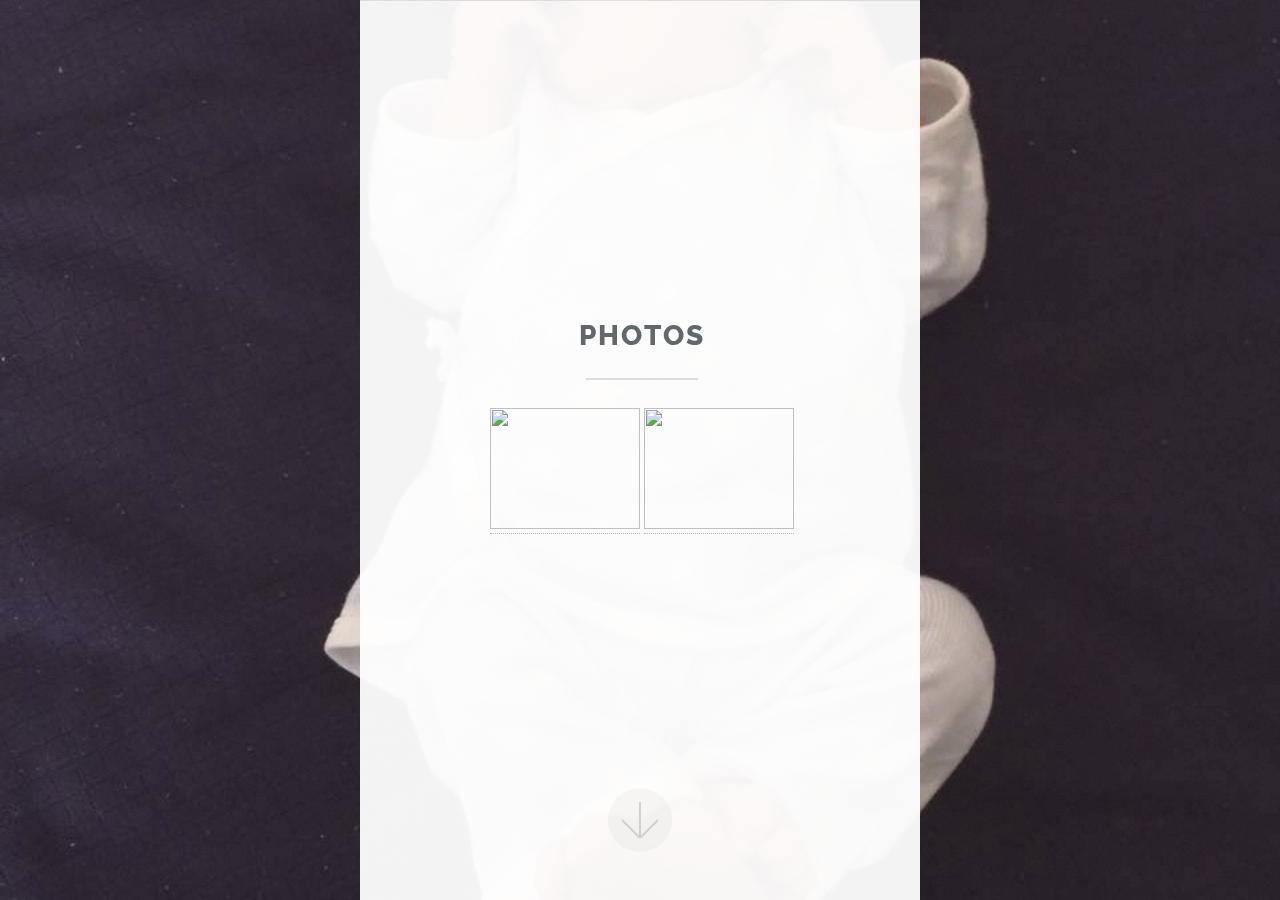
==== commit 272123eb: "update" ====
--- a/2017/3.html
+++ b/2017/3.html
@@ -21,7 +21,7 @@
 			<link rel="stylesheet" href="css/style.css" />
 			<link rel="stylesheet" href="css/style-xlarge.css" />
 		</noscript>
-        <link rel="stylesheet" href="colorbox.css" />
+        <link rel="stylesheet" href="css/colorbox.css" />
 		<!--[if lte IE 8]><link rel="stylesheet" href="css/ie/v8.css" /><![endif]-->
 		<!--[if lte IE 9]><link rel="stylesheet" href="css/ie/v9.css" /><![endif]-->
 	</head>
@@ -36,8 +36,8 @@
 						<header class="major">
 							<h2>Photos</h2>
 						</header>
-						<a class="group3" href="http://wx4.sinaimg.cn/mw1024/6b2c3844gy1fe031fksc1j21kw11xwkg.jpg" ><img src="http://wx4.sinaimg.cn/mw1024/6b2c3844gy1fe031fksc1j21kw11xwkg.jpg" alt="" width="150" height="121" /></a>
-          <a class="group3" href="http://wx3.sinaimg.cn/large/6b2c3844gy1fe057shpxpj20qo0zkjtn.jpg" rel="prettyPhoto[gallery]"><img src="http://wx3.sinaimg.cn/large/6b2c3844gy1fe057shpxpj20qo0zkjtn.jpg" alt="" width="150" height="121" /></a>
+						<a class="group2" href="http://wx4.sinaimg.cn/mw1024/6b2c3844gy1fe031fksc1j21kw11xwkg.jpg" ><img src="http://wx4.sinaimg.cn/mw1024/6b2c3844gy1fe031fksc1j21kw11xwkg.jpg" alt="" width="150" height="121" /></a>
+          <a class="group2" href="http://wx3.sinaimg.cn/large/6b2c3844gy1fe057shpxpj20qo0zkjtn.jpg" rel="prettyPhoto[gallery]"><img src="http://wx3.sinaimg.cn/large/6b2c3844gy1fe057shpxpj20qo0zkjtn.jpg" alt="" width="150" height="121" /></a>
 					</div>
 					<a href="#two" class="goto-next scrolly">Next</a>
 				</div>
--- a/2017/css/colorbox.css
+++ b/2017/css/colorbox.css
@@ -0,0 +1,70 @@
+/*
+    Colorbox Core Style:
+    The following CSS is consistent between example themes and should not be altered.
+*/
+#colorbox, #cboxOverlay, #cboxWrapper{position:absolute; top:0; left:0; z-index:9999; overflow:hidden; -webkit-transform: translate3d(0,0,0);}
+#cboxWrapper {max-width:none;}
+#cboxOverlay{position:fixed; width:100%; height:100%;}
+#cboxMiddleLeft, #cboxBottomLeft{clear:left;}
+#cboxContent{position:relative;}
+#cboxLoadedContent{overflow:auto; -webkit-overflow-scrolling: touch;}
+#cboxTitle{margin:0;}
+#cboxLoadingOverlay, #cboxLoadingGraphic{position:absolute; top:0; left:0; width:100%; height:100%;}
+#cboxPrevious, #cboxNext, #cboxClose, #cboxSlideshow{cursor:pointer;}
+.cboxPhoto{float:left; margin:auto; border:0; display:block; max-width:none; -ms-interpolation-mode:bicubic;}
+.cboxIframe{width:100%; height:100%; display:block; border:0; padding:0; margin:0;}
+#colorbox, #cboxContent, #cboxLoadedContent{box-sizing:content-box; -moz-box-sizing:content-box; -webkit-box-sizing:content-box;}
+
+/* 
+    User Style:
+    Change the following styles to modify the appearance of Colorbox.  They are
+    ordered & tabbed in a way that represents the nesting of the generated HTML.
+*/
+#cboxOverlay{background:url(images/overlay.png) repeat 0 0; opacity: 0.9; filter: alpha(opacity = 90);}
+#colorbox{outline:0;}
+    #cboxTopLeft{width:21px; height:21px; background:url(images/controls.png) no-repeat -101px 0;}
+    #cboxTopRight{width:21px; height:21px; background:url(images/controls.png) no-repeat -130px 0;}
+    #cboxBottomLeft{width:21px; height:21px; background:url(images/controls.png) no-repeat -101px -29px;}
+    #cboxBottomRight{width:21px; height:21px; background:url(images/controls.png) no-repeat -130px -29px;}
+    #cboxMiddleLeft{width:21px; background:url(images/controls.png) left top repeat-y;}
+    #cboxMiddleRight{width:21px; background:url(images/controls.png) right top repeat-y;}
+    #cboxTopCenter{height:21px; background:url(images/border.png) 0 0 repeat-x;}
+    #cboxBottomCenter{height:21px; background:url(images/border.png) 0 -29px repeat-x;}
+    #cboxContent{background:#fff; overflow:hidden;}
+        .cboxIframe{background:#fff;}
+        #cboxError{padding:50px; border:1px solid #ccc;}
+        #cboxLoadedContent{margin-bottom:28px;}
+        #cboxTitle{position:absolute; bottom:4px; left:0; text-align:center; width:100%; color:#949494;}
+        #cboxCurrent{position:absolute; bottom:4px; left:58px; color:#949494;}
+        #cboxLoadingOverlay{background:url(images/loading_background.png) no-repeat center center;}
+        #cboxLoadingGraphic{background:url(images/loading.gif) no-repeat center center;}
+
+        /* these elements are buttons, and may need to have additional styles reset to avoid unwanted base styles */
+        #cboxPrevious, #cboxNext, #cboxSlideshow, #cboxClose {border:0; padding:0; margin:0; overflow:visible; width:auto; background:none; }
+        
+        /* avoid outlines on :active (mouseclick), but preserve outlines on :focus (tabbed navigating) */
+        #cboxPrevious:active, #cboxNext:active, #cboxSlideshow:active, #cboxClose:active {outline:0;}
+
+        #cboxSlideshow{position:absolute; bottom:4px; right:30px; color:#0092ef;}
+        #cboxPrevious{position:absolute; bottom:0; left:0; background:url(images/controls.png) no-repeat -75px 0; width:25px; height:25px; text-indent:-9999px;}
+        #cboxPrevious:hover{background-position:-75px -25px;}
+        #cboxNext{position:absolute; bottom:0; left:27px; background:url(images/controls.png) no-repeat -50px 0; width:25px; height:25px; text-indent:-9999px;}
+        #cboxNext:hover{background-position:-50px -25px;}
+        #cboxClose{position:absolute; bottom:0; right:0; background:url(images/controls.png) no-repeat -25px 0; width:25px; height:25px; text-indent:-9999px;}
+        #cboxClose:hover{background-position:-25px -25px;}
+
+/*
+  The following fixes a problem where IE7 and IE8 replace a PNG's alpha transparency with a black fill
+  when an alpha filter (opacity change) is set on the element or ancestor element.  This style is not applied to or needed in IE9.
+  See: http://jacklmoore.com/notes/ie-transparency-problems/
+*/
+.cboxIE #cboxTopLeft,
+.cboxIE #cboxTopCenter,
+.cboxIE #cboxTopRight,
+.cboxIE #cboxBottomLeft,
+.cboxIE #cboxBottomCenter,
+.cboxIE #cboxBottomRight,
+.cboxIE #cboxMiddleLeft,
+.cboxIE #cboxMiddleRight {
+    filter: progid:DXImageTransform.Microsoft.gradient(startColorstr=#00FFFFFF,endColorstr=#00FFFFFF);
+}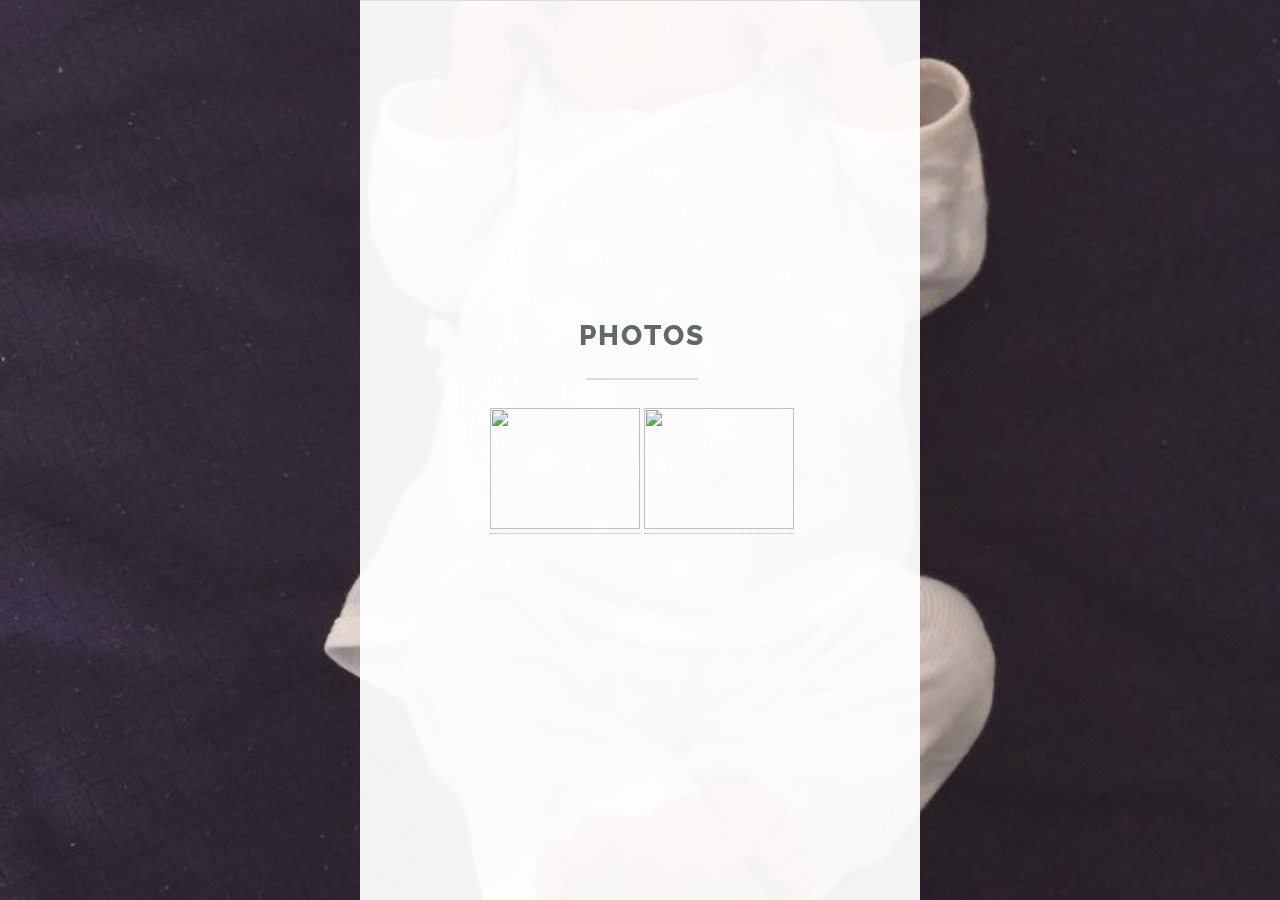
==== commit 014bcf54: "update" ====
--- a/2017/3.html
+++ b/2017/3.html
@@ -6,7 +6,7 @@
 -->
 <html>
 	<head>
-		<title>Highlights by HTML5 UP</title>
+		<title>Kennie Zhang's Homepage</title>
 		<meta http-equiv="content-type" content="text/html; charset=utf-8" />
 		<meta name="description" content="" />
 		<meta name="keywords" content="" />
@@ -36,10 +36,9 @@
 						<header class="major">
 							<h2>Photos</h2>
 						</header>
-						<a class="group2" href="http://wx4.sinaimg.cn/mw1024/6b2c3844gy1fe031fksc1j21kw11xwkg.jpg" ><img src="http://wx4.sinaimg.cn/mw1024/6b2c3844gy1fe031fksc1j21kw11xwkg.jpg" alt="" width="150" height="121" /></a>
-          <a class="group2" href="http://wx3.sinaimg.cn/large/6b2c3844gy1fe057shpxpj20qo0zkjtn.jpg" rel="prettyPhoto[gallery]"><img src="http://wx3.sinaimg.cn/large/6b2c3844gy1fe057shpxpj20qo0zkjtn.jpg" alt="" width="150" height="121" /></a>
+						<a class="group3" href="http://wx4.sinaimg.cn/mw1024/6b2c3844gy1fe031fksc1j21kw11xwkg.jpg" ><img src="http://wx4.sinaimg.cn/mw1024/6b2c3844gy1fe031fksc1j21kw11xwkg.jpg" alt="" width="150" height="121" /></a>
+          <a class="group3" href="http://wx3.sinaimg.cn/large/6b2c3844gy1fe057shpxpj20qo0zkjtn.jpg" rel="prettyPhoto[gallery]"><img src="http://wx3.sinaimg.cn/large/6b2c3844gy1fe057shpxpj20qo0zkjtn.jpg" alt="" width="150" height="121" /></a>
 					</div>
-					<a href="#two" class="goto-next scrolly">Next</a>
 				</div>
 			</section>
             <script src="js/jquery.colorbox.js"></script>
--- a/2017/css/colorbox.css
+++ b/2017/css/colorbox.css
@@ -20,24 +20,24 @@
     Change the following styles to modify the appearance of Colorbox.  They are
     ordered & tabbed in a way that represents the nesting of the generated HTML.
 */
-#cboxOverlay{background:url(images/overlay.png) repeat 0 0; opacity: 0.9; filter: alpha(opacity = 90);}
+#cboxOverlay{background:url(../images/overlay.png) repeat 0 0; opacity: 0.9; filter: alpha(opacity = 90);}
 #colorbox{outline:0;}
-    #cboxTopLeft{width:21px; height:21px; background:url(images/controls.png) no-repeat -101px 0;}
-    #cboxTopRight{width:21px; height:21px; background:url(images/controls.png) no-repeat -130px 0;}
-    #cboxBottomLeft{width:21px; height:21px; background:url(images/controls.png) no-repeat -101px -29px;}
-    #cboxBottomRight{width:21px; height:21px; background:url(images/controls.png) no-repeat -130px -29px;}
-    #cboxMiddleLeft{width:21px; background:url(images/controls.png) left top repeat-y;}
-    #cboxMiddleRight{width:21px; background:url(images/controls.png) right top repeat-y;}
-    #cboxTopCenter{height:21px; background:url(images/border.png) 0 0 repeat-x;}
-    #cboxBottomCenter{height:21px; background:url(images/border.png) 0 -29px repeat-x;}
+    #cboxTopLeft{width:21px; height:21px; background:url(../images/controls.png) no-repeat -101px 0;}
+    #cboxTopRight{width:21px; height:21px; background:url(../images/controls.png) no-repeat -130px 0;}
+    #cboxBottomLeft{width:21px; height:21px; background:url(../images/controls.png) no-repeat -101px -29px;}
+    #cboxBottomRight{width:21px; height:21px; background:url(../images/controls.png) no-repeat -130px -29px;}
+    #cboxMiddleLeft{width:21px; background:url(../images/controls.png) left top repeat-y;}
+    #cboxMiddleRight{width:21px; background:url(../images/controls.png) right top repeat-y;}
+    #cboxTopCenter{height:21px; background:url(../images/border.png) 0 0 repeat-x;}
+    #cboxBottomCenter{height:21px; background:url(../images/border.png) 0 -29px repeat-x;}
     #cboxContent{background:#fff; overflow:hidden;}
         .cboxIframe{background:#fff;}
         #cboxError{padding:50px; border:1px solid #ccc;}
         #cboxLoadedContent{margin-bottom:28px;}
         #cboxTitle{position:absolute; bottom:4px; left:0; text-align:center; width:100%; color:#949494;}
         #cboxCurrent{position:absolute; bottom:4px; left:58px; color:#949494;}
-        #cboxLoadingOverlay{background:url(images/loading_background.png) no-repeat center center;}
-        #cboxLoadingGraphic{background:url(images/loading.gif) no-repeat center center;}
+        #cboxLoadingOverlay{background:url(../images/loading_background.png) no-repeat center center;}
+        #cboxLoadingGraphic{background:url(../images/loading.gif) no-repeat center center;}
 
         /* these elements are buttons, and may need to have additional styles reset to avoid unwanted base styles */
         #cboxPrevious, #cboxNext, #cboxSlideshow, #cboxClose {border:0; padding:0; margin:0; overflow:visible; width:auto; background:none; }
@@ -46,11 +46,11 @@
         #cboxPrevious:active, #cboxNext:active, #cboxSlideshow:active, #cboxClose:active {outline:0;}
 
         #cboxSlideshow{position:absolute; bottom:4px; right:30px; color:#0092ef;}
-        #cboxPrevious{position:absolute; bottom:0; left:0; background:url(images/controls.png) no-repeat -75px 0; width:25px; height:25px; text-indent:-9999px;}
+        #cboxPrevious{position:absolute; bottom:0; left:0; background:url(../images/controls.png) no-repeat -75px 0; width:25px; height:25px; text-indent:-9999px;}
         #cboxPrevious:hover{background-position:-75px -25px;}
-        #cboxNext{position:absolute; bottom:0; left:27px; background:url(images/controls.png) no-repeat -50px 0; width:25px; height:25px; text-indent:-9999px;}
+        #cboxNext{position:absolute; bottom:0; left:27px; background:url(../images/controls.png) no-repeat -50px 0; width:25px; height:25px; text-indent:-9999px;}
         #cboxNext:hover{background-position:-50px -25px;}
-        #cboxClose{position:absolute; bottom:0; right:0; background:url(images/controls.png) no-repeat -25px 0; width:25px; height:25px; text-indent:-9999px;}
+        #cboxClose{position:absolute; bottom:0; right:0; background:url(../images/controls.png) no-repeat -25px 0; width:25px; height:25px; text-indent:-9999px;}
         #cboxClose:hover{background-position:-25px -25px;}
 
 /*
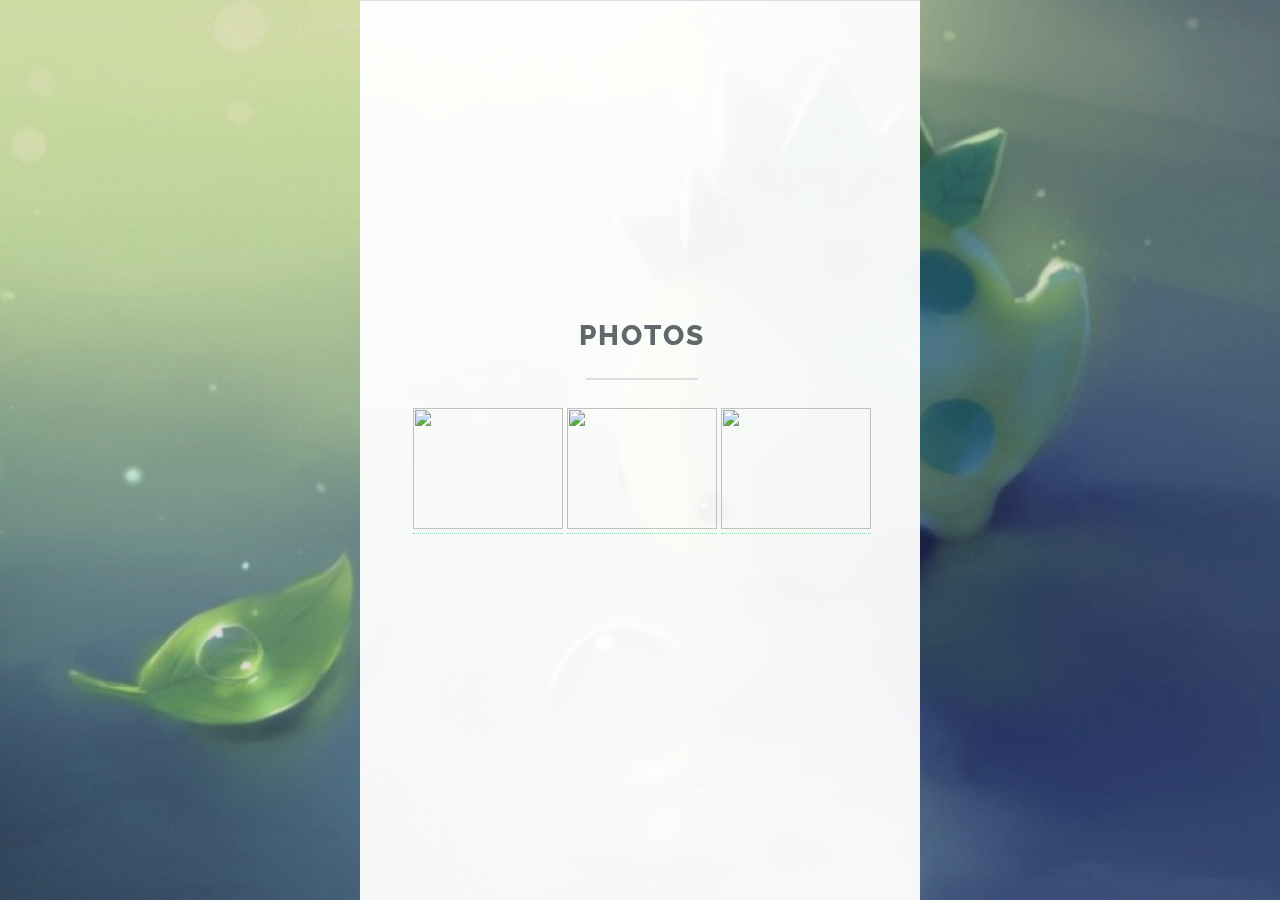
==== commit e22633d9: "update" ====
--- a/2017/3.html
+++ b/2017/3.html
@@ -36,6 +36,7 @@
 						<header class="major">
 							<h2>Photos</h2>
 						</header>
+                        <a class="group3" href="http://wx1.sinaimg.cn/large/6b2c3844gy1fe2gw4h4s6j21kw11xti1.jpg" title="Day 1"><img src="http://wx1.sinaimg.cn/large/6b2c3844gy1fe2gw4h4s6j21kw11xti1.jpg" alt="" width="150" height="121" /></a>
 						<a class="group3" href="http://wx4.sinaimg.cn/mw1024/6b2c3844gy1fe031fksc1j21kw11xwkg.jpg" ><img src="http://wx4.sinaimg.cn/mw1024/6b2c3844gy1fe031fksc1j21kw11xwkg.jpg" alt="" width="150" height="121" /></a>
           <a class="group3" href="http://wx3.sinaimg.cn/large/6b2c3844gy1fe057shpxpj20qo0zkjtn.jpg" rel="prettyPhoto[gallery]"><img src="http://wx3.sinaimg.cn/large/6b2c3844gy1fe057shpxpj20qo0zkjtn.jpg" alt="" width="150" height="121" /></a>
 					</div>
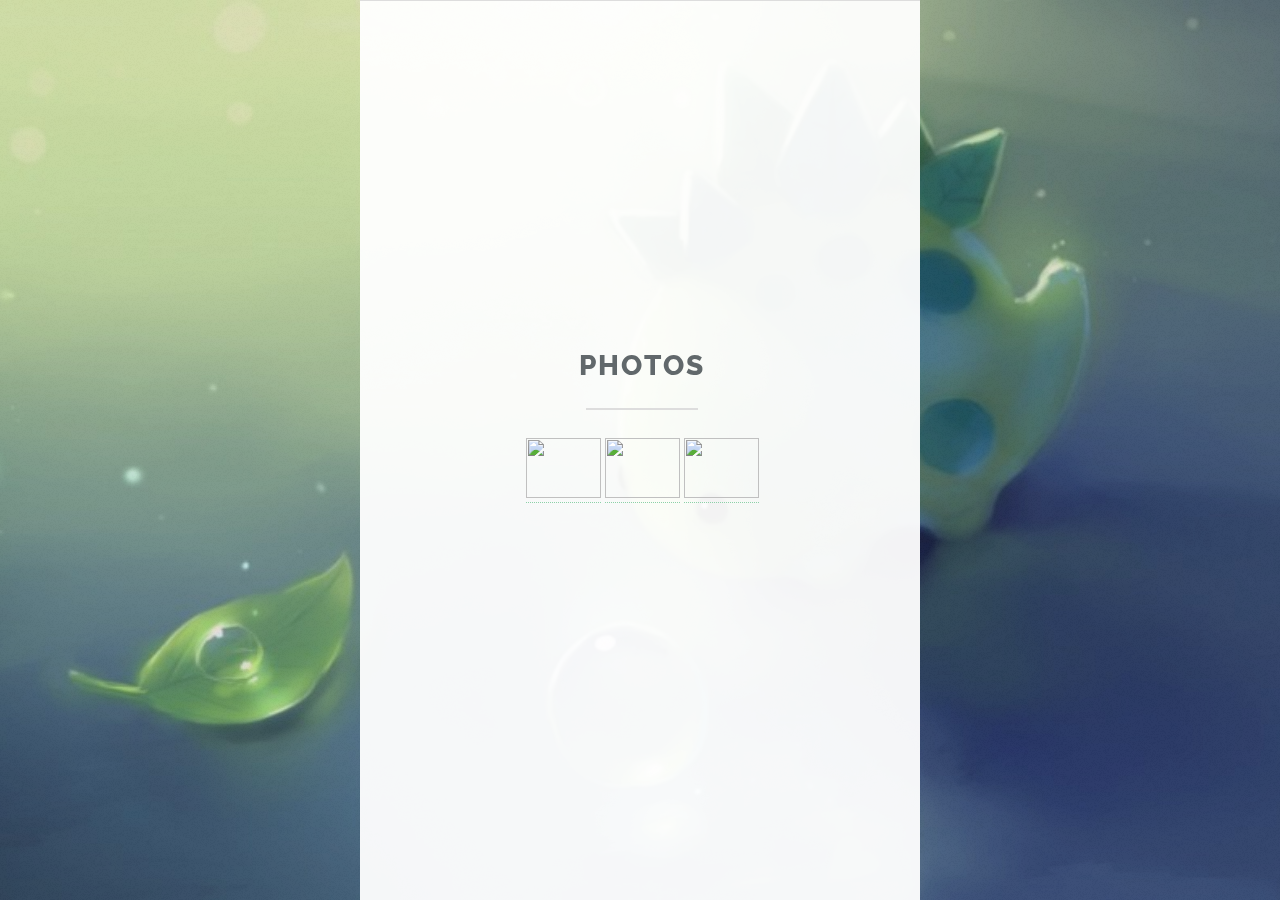
==== commit 5186e99f: "update" ====
--- a/2017/3.html
+++ b/2017/3.html
@@ -36,9 +36,9 @@
 						<header class="major">
 							<h2>Photos</h2>
 						</header>
-                        <a class="group3" href="http://wx1.sinaimg.cn/large/6b2c3844gy1fe2gw4h4s6j21kw11xti1.jpg" title="Day 1"><img src="http://wx1.sinaimg.cn/large/6b2c3844gy1fe2gw4h4s6j21kw11xti1.jpg" alt="" width="150" height="121" /></a>
-						<a class="group3" href="http://wx4.sinaimg.cn/mw1024/6b2c3844gy1fe031fksc1j21kw11xwkg.jpg" ><img src="http://wx4.sinaimg.cn/mw1024/6b2c3844gy1fe031fksc1j21kw11xwkg.jpg" alt="" width="150" height="121" /></a>
-          <a class="group3" href="http://wx3.sinaimg.cn/large/6b2c3844gy1fe057shpxpj20qo0zkjtn.jpg" rel="prettyPhoto[gallery]"><img src="http://wx3.sinaimg.cn/large/6b2c3844gy1fe057shpxpj20qo0zkjtn.jpg" alt="" width="150" height="121" /></a>
+                        <a class="group3" href="http://wx1.sinaimg.cn/large/6b2c3844gy1fe2gw4h4s6j21kw11xti1.jpg" title="Day 1"><img src="http://wx1.sinaimg.cn/large/6b2c3844gy1fe2gw4h4s6j21kw11xti1.jpg" alt="" width="75" height="60" /></a>
+						<a class="group3" href="http://wx4.sinaimg.cn/mw1024/6b2c3844gy1fe031fksc1j21kw11xwkg.jpg" ><img src="http://wx4.sinaimg.cn/mw1024/6b2c3844gy1fe031fksc1j21kw11xwkg.jpg" alt="" width="75" height="60" /></a>
+          <a class="group3" href="http://wx3.sinaimg.cn/large/6b2c3844gy1fe057shpxpj20qo0zkjtn.jpg" rel="prettyPhoto[gallery]"><img src="http://wx3.sinaimg.cn/large/6b2c3844gy1fe057shpxpj20qo0zkjtn.jpg" alt="" width="75" height="60" /></a>
 					</div>
 				</div>
 			</section>
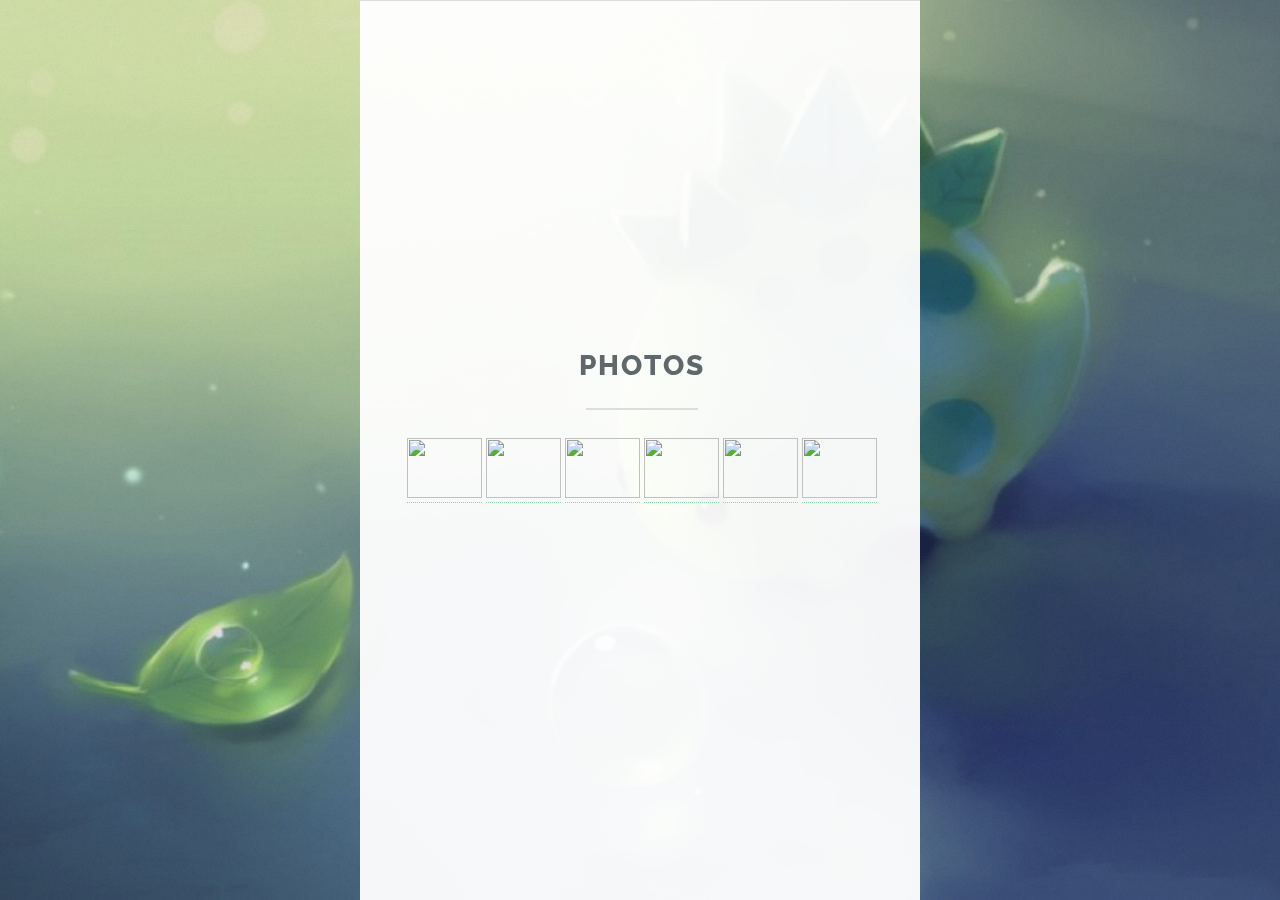
==== commit ccc46b17: "update" ====
--- a/2017/3.html
+++ b/2017/3.html
@@ -36,7 +36,10 @@
 						<header class="major">
 							<h2>Photos</h2>
 						</header>
+                        <a class="group3" href="http://wx1.sinaimg.cn/large/6b2c3844gy1fe2he5yu96j21kw11xdnl.jpg" title="Day 1"><img src="http://wx1.sinaimg.cn/large/6b2c3844gy1fe2he5yu96j21kw11xdnl.jpg" alt="" width="75" height="60" /></a>
                         <a class="group3" href="http://wx1.sinaimg.cn/large/6b2c3844gy1fe2gw4h4s6j21kw11xti1.jpg" title="Day 1"><img src="http://wx1.sinaimg.cn/large/6b2c3844gy1fe2gw4h4s6j21kw11xti1.jpg" alt="" width="75" height="60" /></a>
+                        <a class="group3" href="http://wx3.sinaimg.cn/large/6b2c3844gy1fe2he9axfsj21kw11x46h.jpg" title="Day 1"><img src="http://wx3.sinaimg.cn/large/6b2c3844gy1fe2he9axfsj21kw11x46h.jpg" alt="" width="75" height="60" /></a>
+                        <a class="group3" href="http://wx4.sinaimg.cn/large/6b2c3844gy1fe2hecpv22j21kw11xteu.jpg" title="Day 3"><img src="http://wx4.sinaimg.cn/large/6b2c3844gy1fe2hecpv22j21kw11xteu.jpg" alt="" width="75" height="60" /></a>
 						<a class="group3" href="http://wx4.sinaimg.cn/mw1024/6b2c3844gy1fe031fksc1j21kw11xwkg.jpg" ><img src="http://wx4.sinaimg.cn/mw1024/6b2c3844gy1fe031fksc1j21kw11xwkg.jpg" alt="" width="75" height="60" /></a>
           <a class="group3" href="http://wx3.sinaimg.cn/large/6b2c3844gy1fe057shpxpj20qo0zkjtn.jpg" rel="prettyPhoto[gallery]"><img src="http://wx3.sinaimg.cn/large/6b2c3844gy1fe057shpxpj20qo0zkjtn.jpg" alt="" width="75" height="60" /></a>
 					</div>
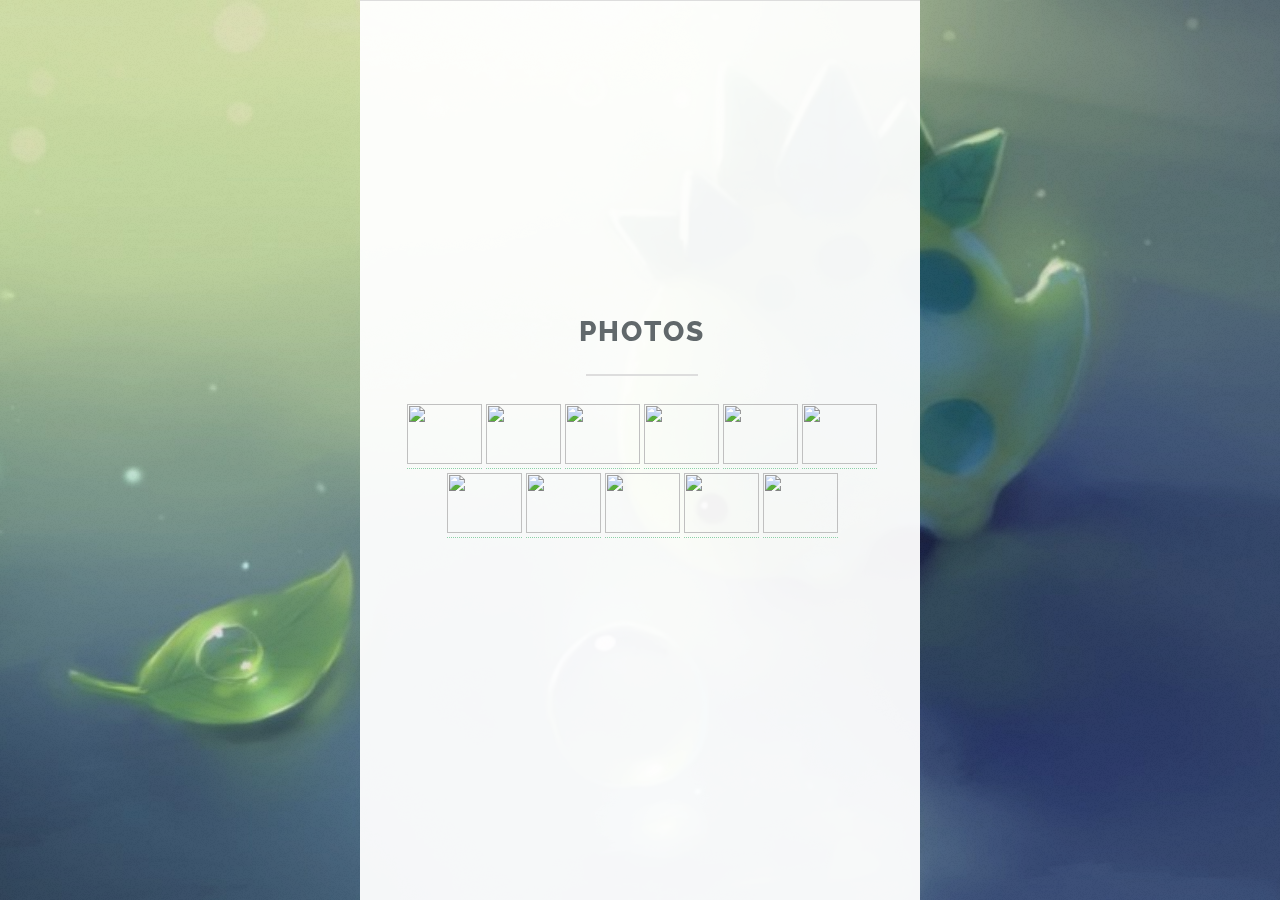
==== commit ffa77212: "update" ====
--- a/2017/3.html
+++ b/2017/3.html
@@ -40,6 +40,11 @@
                         <a class="group3" href="http://wx1.sinaimg.cn/large/6b2c3844gy1fe2gw4h4s6j21kw11xti1.jpg" title="Day 1"><img src="http://wx1.sinaimg.cn/large/6b2c3844gy1fe2gw4h4s6j21kw11xti1.jpg" alt="" width="75" height="60" /></a>
                         <a class="group3" href="http://wx3.sinaimg.cn/large/6b2c3844gy1fe2he9axfsj21kw11x46h.jpg" title="Day 1"><img src="http://wx3.sinaimg.cn/large/6b2c3844gy1fe2he9axfsj21kw11x46h.jpg" alt="" width="75" height="60" /></a>
                         <a class="group3" href="http://wx4.sinaimg.cn/large/6b2c3844gy1fe2hecpv22j21kw11xteu.jpg" title="Day 3"><img src="http://wx4.sinaimg.cn/large/6b2c3844gy1fe2hecpv22j21kw11xteu.jpg" alt="" width="75" height="60" /></a>
+                        <a class="group3" href="http://wx1.sinaimg.cn/large/6b2c3844gy1fe2hefxo1nj21kw11xgro.jpg" title="Day 3"><img src="http://wx1.sinaimg.cn/large/6b2c3844gy1fe2hefxo1nj21kw11xgro.jpg" alt="" width="75" height="60" /></a>
+                        <a class="group3" href="http://wx4.sinaimg.cn/large/6b2c3844gy1fe2hejvrhxj211x1kwn5w.jpg" title="Day 3"><img src="http://wx4.sinaimg.cn/large/6b2c3844gy1fe2hejvrhxj211x1kwn5w.jpg" alt="" width="75" height="60" /></a>                        
+                        <a class="group3" href="http://wx1.sinaimg.cn/large/6b2c3844ly1fe2wkbs0ejj23vc2kwkjm.jpg" title="Day 5"><img src="http://wx1.sinaimg.cn/large/6b2c3844ly1fe2wkbs0ejj23vc2kwkjm.jpg" alt="" width="75" height="60" /></a>
+                        <a class="group3" href="http://wx3.sinaimg.cn/large/6b2c3844ly1fe2wl53dw8j23vc2kwqv5.jpg" title="Day 6"><img src="http://wx3.sinaimg.cn/large/6b2c3844ly1fe2wl53dw8j23vc2kwqv5.jpg" alt="" width="75" height="60" /></a>
+                        <a class="group3" href="http://wx4.sinaimg.cn/large/6b2c3844gy1fe2hejvrhxj211x1kwn5w.jpg" title="Day 3"><img src="http://wx4.sinaimg.cn/large/6b2c3844gy1fe2hejvrhxj211x1kwn5w.jpg" alt="" width="75" height="60" /></a>
 						<a class="group3" href="http://wx4.sinaimg.cn/mw1024/6b2c3844gy1fe031fksc1j21kw11xwkg.jpg" ><img src="http://wx4.sinaimg.cn/mw1024/6b2c3844gy1fe031fksc1j21kw11xwkg.jpg" alt="" width="75" height="60" /></a>
           <a class="group3" href="http://wx3.sinaimg.cn/large/6b2c3844gy1fe057shpxpj20qo0zkjtn.jpg" rel="prettyPhoto[gallery]"><img src="http://wx3.sinaimg.cn/large/6b2c3844gy1fe057shpxpj20qo0zkjtn.jpg" alt="" width="75" height="60" /></a>
 					</div>
--- a/2017/css/colorbox.css
+++ b/2017/css/colorbox.css
@@ -33,8 +33,8 @@
     #cboxContent{background:#fff; overflow:hidden;}
         .cboxIframe{background:#fff;}
         #cboxError{padding:50px; border:1px solid #ccc;}
-        #cboxLoadedContent{margin-bottom:28px;}
-        #cboxTitle{position:absolute; bottom:4px; left:0; text-align:center; width:100%; color:#949494;}
+        #cboxLoadedContent{margin-bottom:28px;margin-top:28px}
+        #cboxTitle{position:absolute; top:4px; left:0; text-align:center; width:100%; color:#949494;}
         #cboxCurrent{position:absolute; bottom:4px; left:58px; color:#949494;}
         #cboxLoadingOverlay{background:url(../images/loading_background.png) no-repeat center center;}
         #cboxLoadingGraphic{background:url(../images/loading.gif) no-repeat center center;}
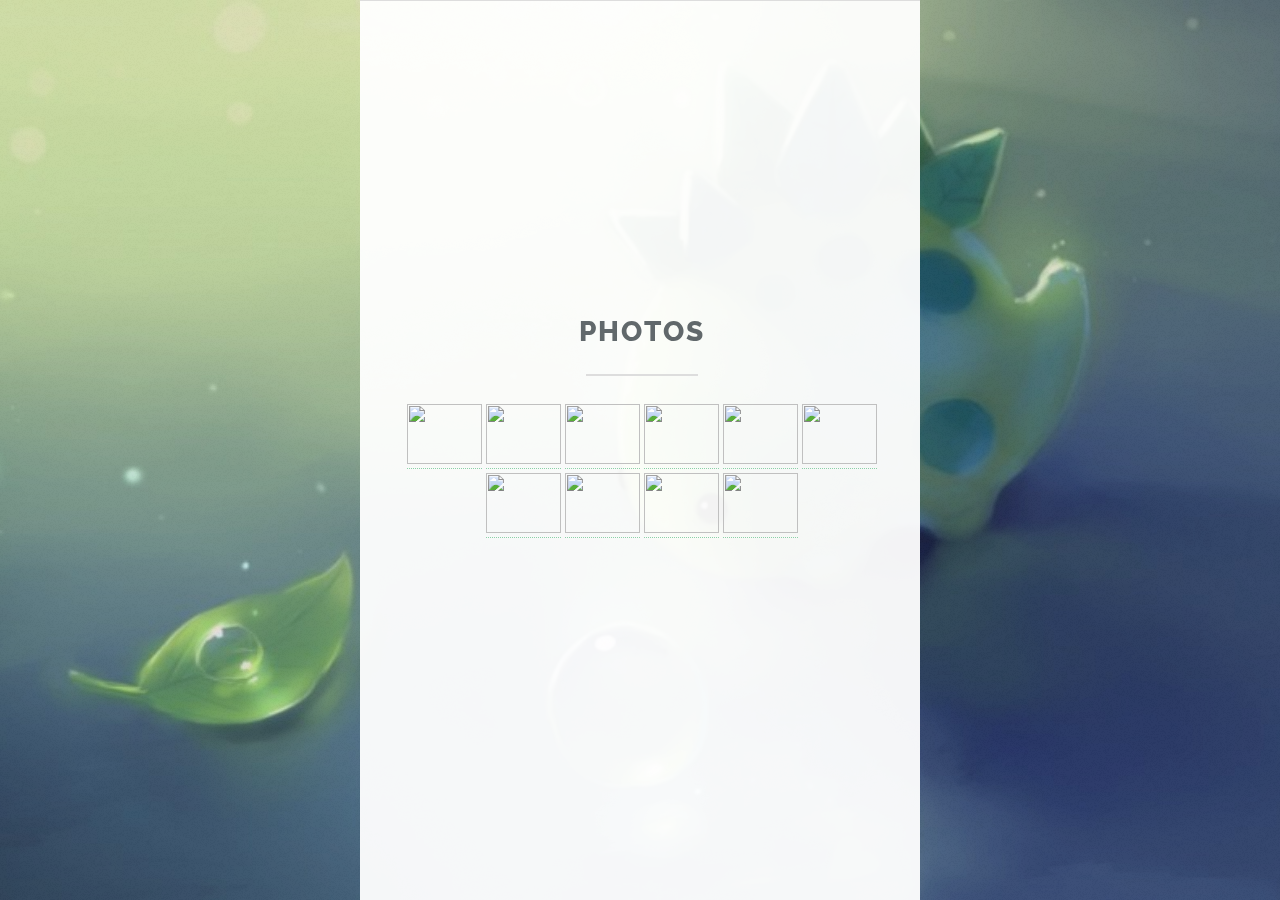
==== commit 5ea787d0: "update" ====
--- a/2017/3.html
+++ b/2017/3.html
@@ -44,7 +44,6 @@
                         <a class="group3" href="http://wx4.sinaimg.cn/large/6b2c3844gy1fe2hejvrhxj211x1kwn5w.jpg" title="Day 3"><img src="http://wx4.sinaimg.cn/large/6b2c3844gy1fe2hejvrhxj211x1kwn5w.jpg" alt="" width="75" height="60" /></a>                        
                         <a class="group3" href="http://wx1.sinaimg.cn/large/6b2c3844ly1fe2wkbs0ejj23vc2kwkjm.jpg" title="Day 5"><img src="http://wx1.sinaimg.cn/large/6b2c3844ly1fe2wkbs0ejj23vc2kwkjm.jpg" alt="" width="75" height="60" /></a>
                         <a class="group3" href="http://wx3.sinaimg.cn/large/6b2c3844ly1fe2wl53dw8j23vc2kwqv5.jpg" title="Day 6"><img src="http://wx3.sinaimg.cn/large/6b2c3844ly1fe2wl53dw8j23vc2kwqv5.jpg" alt="" width="75" height="60" /></a>
-                        <a class="group3" href="http://wx4.sinaimg.cn/large/6b2c3844gy1fe2hejvrhxj211x1kwn5w.jpg" title="Day 3"><img src="http://wx4.sinaimg.cn/large/6b2c3844gy1fe2hejvrhxj211x1kwn5w.jpg" alt="" width="75" height="60" /></a>
 						<a class="group3" href="http://wx4.sinaimg.cn/mw1024/6b2c3844gy1fe031fksc1j21kw11xwkg.jpg" ><img src="http://wx4.sinaimg.cn/mw1024/6b2c3844gy1fe031fksc1j21kw11xwkg.jpg" alt="" width="75" height="60" /></a>
           <a class="group3" href="http://wx3.sinaimg.cn/large/6b2c3844gy1fe057shpxpj20qo0zkjtn.jpg" rel="prettyPhoto[gallery]"><img src="http://wx3.sinaimg.cn/large/6b2c3844gy1fe057shpxpj20qo0zkjtn.jpg" alt="" width="75" height="60" /></a>
 					</div>
